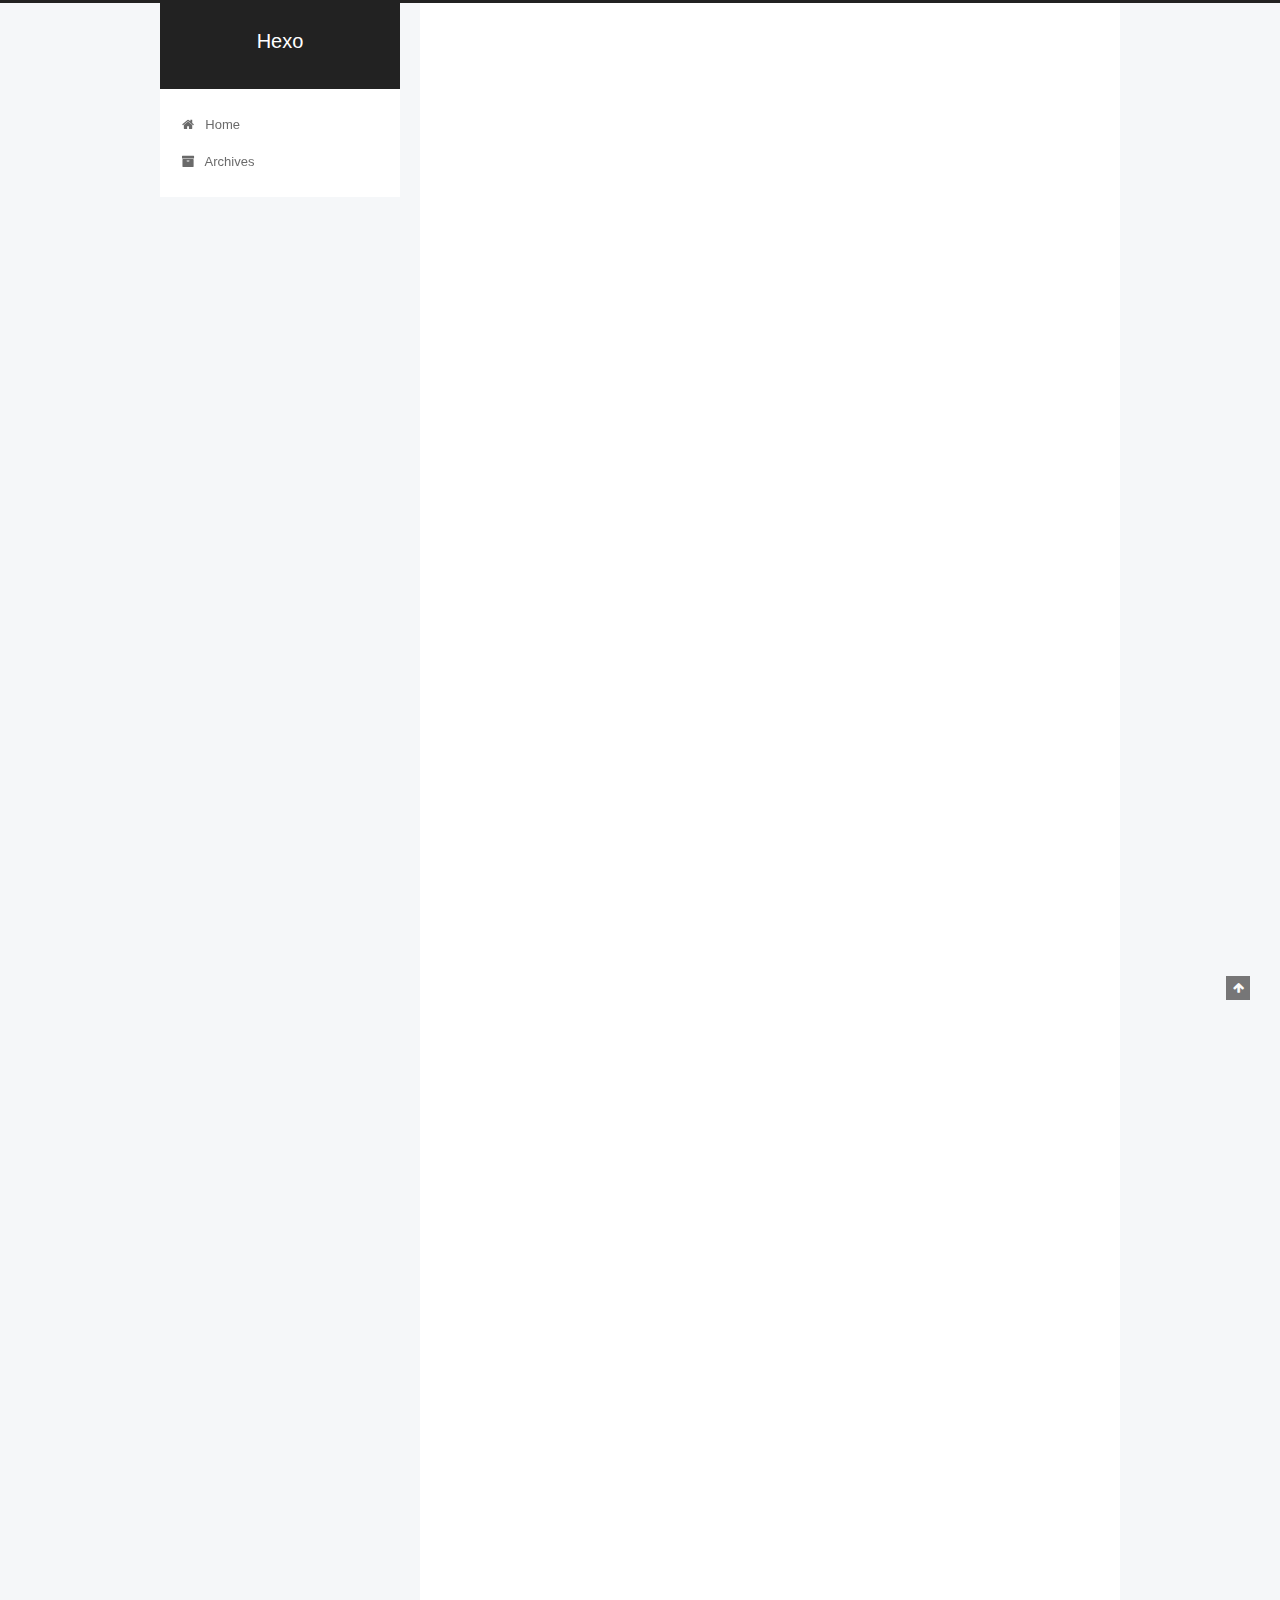
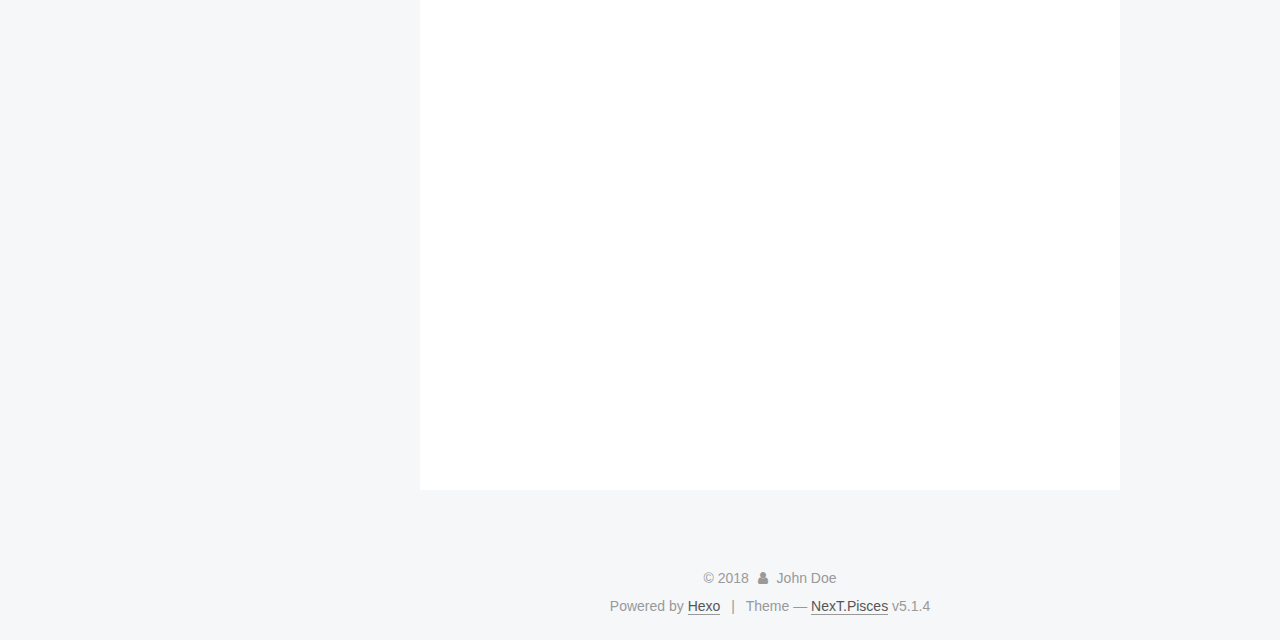
==== index.html @ fac85bd6 "Site updated: 2018-12-14 11:25:51" ====
<!DOCTYPE html>



  


<html class="theme-next pisces use-motion" lang="">
<head><meta name="generator" content="Hexo 3.8.0">
  <meta charset="UTF-8">
<meta http-equiv="X-UA-Compatible" content="IE=edge">
<meta name="viewport" content="width=device-width, initial-scale=1, maximum-scale=1">
<meta name="theme-color" content="#222">









<meta http-equiv="Cache-Control" content="no-transform">
<meta http-equiv="Cache-Control" content="no-siteapp">
















  
  
  <link href="/lib/fancybox/source/jquery.fancybox.css?v=2.1.5" rel="stylesheet" type="text/css">







<link href="/lib/font-awesome/css/font-awesome.min.css?v=4.6.2" rel="stylesheet" type="text/css">

<link href="/css/main.css?v=5.1.4" rel="stylesheet" type="text/css">


  <link rel="apple-touch-icon" sizes="180x180" href="/images/apple-touch-icon-next.png?v=5.1.4">


  <link rel="icon" type="image/png" sizes="32x32" href="/images/favicon-32x32-next.png?v=5.1.4">


  <link rel="icon" type="image/png" sizes="16x16" href="/images/favicon-16x16-next.png?v=5.1.4">


  <link rel="mask-icon" href="/images/logo.svg?v=5.1.4" color="#222">





  <meta name="keywords" content="Hexo, NexT">










<meta property="og:type" content="website">
<meta property="og:title" content="Hexo">
<meta property="og:url" content="http://yoursite.com/index.html">
<meta property="og:site_name" content="Hexo">
<meta property="og:locale" content="default">
<meta name="twitter:card" content="summary">
<meta name="twitter:title" content="Hexo">



<script type="text/javascript" id="hexo.configurations">
  var NexT = window.NexT || {};
  var CONFIG = {
    root: '/',
    scheme: 'Pisces',
    version: '5.1.4',
    sidebar: {"position":"left","display":"post","offset":12,"b2t":false,"scrollpercent":false,"onmobile":false},
    fancybox: true,
    tabs: true,
    motion: {"enable":true,"async":false,"transition":{"post_block":"fadeIn","post_header":"slideDownIn","post_body":"slideDownIn","coll_header":"slideLeftIn","sidebar":"slideUpIn"}},
    duoshuo: {
      userId: '0',
      author: 'Author'
    },
    algolia: {
      applicationID: '',
      apiKey: '',
      indexName: '',
      hits: {"per_page":10},
      labels: {"input_placeholder":"Search for Posts","hits_empty":"We didn't find any results for the search: ${query}","hits_stats":"${hits} results found in ${time} ms"}
    }
  };
</script>



  <link rel="canonical" href="http://yoursite.com/">





  <title>Hexo</title>
  








</head>

<body itemscope="" itemtype="http://schema.org/WebPage" lang="default">

  
  
    
  

  <div class="container sidebar-position-left 
  page-home">
    <div class="headband"></div>

    <header id="header" class="header" itemscope="" itemtype="http://schema.org/WPHeader">
      <div class="header-inner"><div class="site-brand-wrapper">
  <div class="site-meta ">
    

    <div class="custom-logo-site-title">
      <a href="/" class="brand" rel="start">
        <span class="logo-line-before"><i></i></span>
        <span class="site-title">Hexo</span>
        <span class="logo-line-after"><i></i></span>
      </a>
    </div>
      
        <p class="site-subtitle"></p>
      
  </div>

  <div class="site-nav-toggle">
    <button>
      <span class="btn-bar"></span>
      <span class="btn-bar"></span>
      <span class="btn-bar"></span>
    </button>
  </div>
</div>

<nav class="site-nav">
  

  
    <ul id="menu" class="menu">
      
        
        <li class="menu-item menu-item-home">
          <a href="/" rel="section">
            
              <i class="menu-item-icon fa fa-fw fa-home"></i> <br>
            
            Home
          </a>
        </li>
      
        
        <li class="menu-item menu-item-archives">
          <a href="/archives/" rel="section">
            
              <i class="menu-item-icon fa fa-fw fa-archive"></i> <br>
            
            Archives
          </a>
        </li>
      

      
    </ul>
  

  
</nav>



 </div>
    </header>

    <main id="main" class="main">
      <div class="main-inner">
        <div class="content-wrap">
          <div id="content" class="content">
            
  <section id="posts" class="posts-expand">
    
      

  

  
  
  

  <article class="post post-type-normal" itemscope="" itemtype="http://schema.org/Article">
  
  
  
  <div class="post-block">
    <link itemprop="mainEntityOfPage" href="http://yoursite.com/2018/12/14/热部署的实现/">

    <span hidden itemprop="author" itemscope="" itemtype="http://schema.org/Person">
      <meta itemprop="name" content="John Doe">
      <meta itemprop="description" content="">
      <meta itemprop="image" content="/images/avatar.gif">
    </span>

    <span hidden itemprop="publisher" itemscope="" itemtype="http://schema.org/Organization">
      <meta itemprop="name" content="Hexo">
    </span>

    
      <header class="post-header">

        
        
          <h1 class="post-title" itemprop="name headline">
                
                <a class="post-title-link" href="/2018/12/14/热部署的实现/" itemprop="url">热部署的实现</a></h1>
        

        <div class="post-meta">
          <span class="post-time">
            
              <span class="post-meta-item-icon">
                <i class="fa fa-calendar-o"></i>
              </span>
              
                <span class="post-meta-item-text">Posted on</span>
              
              <time title="Post created" itemprop="dateCreated datePublished" datetime="2018-12-14T11:05:10+08:00">
                2018-12-14
              </time>
            

            

            
          </span>

          

          
            
          

          
          

          

          

          

        </div>
      </header>
    

    
    
    
    <div class="post-body" itemprop="articleBody">

      
      

      
        
          
            <p>   springboot 实现热部署的两种方式，亲测有效</p>
<p>##方法一：</p>
<p>###springloaded — 基于maven启动方式的实现</p>
<figure class="highlight bash"><table><tr><td class="gutter"><pre><span class="line">1</span><br><span class="line">2</span><br><span class="line">3</span><br><span class="line">4</span><br><span class="line">5</span><br><span class="line">6</span><br><span class="line">7</span><br><span class="line">8</span><br><span class="line">9</span><br><span class="line">10</span><br><span class="line">11</span><br><span class="line">12</span><br><span class="line">13</span><br><span class="line">14</span><br><span class="line">15</span><br><span class="line">16</span><br></pre></td><td class="code"><pre><span class="line">&lt;build&gt;</span><br><span class="line">   &lt;plugins&gt;</span><br><span class="line">      &lt;!-- 这是spring boot devtool plugin --&gt;</span><br><span class="line">      &lt;plugin&gt;</span><br><span class="line">         &lt;groupId&gt;org.springframework.boot&lt;/groupId&gt;</span><br><span class="line">         &lt;artifactId&gt;spring-boot-maven-plugin&lt;/artifactId&gt;</span><br><span class="line">     &#123;    &lt;dependencies&gt;</span><br><span class="line">            &lt;dependency&gt;</span><br><span class="line">               &lt;groupId&gt;org.springframework&lt;/groupId&gt;</span><br><span class="line">               &lt;artifactId&gt;springloaded&lt;/artifactId&gt;</span><br><span class="line">               &lt;version&gt;1.2.8.RELEASE&lt;/version&gt;</span><br><span class="line">            &lt;/dependency&gt;</span><br><span class="line">         &lt;/dependencies&gt;  &#125;--------括号内为添加的依赖</span><br><span class="line">      &lt;/plugin&gt;</span><br><span class="line">   &lt;/plugins&gt;</span><br><span class="line">&lt;/build&gt;</span><br></pre></td></tr></table></figure>
<pre><code class="bash">mvn spring-boot:run
</code></pre>

          
        
      
    </div>
    
    
    

    

    

    

    <footer class="post-footer">
      

      

      

      
      
        <div class="post-eof"></div>
      
    </footer>
  </div>
  
  
  
  </article>


    
      

  

  
  
  

  <article class="post post-type-normal" itemscope="" itemtype="http://schema.org/Article">
  
  
  
  <div class="post-block">
    <link itemprop="mainEntityOfPage" href="http://yoursite.com/2018/12/10/test-my-site/">

    <span hidden itemprop="author" itemscope="" itemtype="http://schema.org/Person">
      <meta itemprop="name" content="John Doe">
      <meta itemprop="description" content="">
      <meta itemprop="image" content="/images/avatar.gif">
    </span>

    <span hidden itemprop="publisher" itemscope="" itemtype="http://schema.org/Organization">
      <meta itemprop="name" content="Hexo">
    </span>

    
      <header class="post-header">

        
        
          <h1 class="post-title" itemprop="name headline">
                
                <a class="post-title-link" href="/2018/12/10/test-my-site/" itemprop="url">test_my_site</a></h1>
        

        <div class="post-meta">
          <span class="post-time">
            
              <span class="post-meta-item-icon">
                <i class="fa fa-calendar-o"></i>
              </span>
              
                <span class="post-meta-item-text">Posted on</span>
              
              <time title="Post created" itemprop="dateCreated datePublished" datetime="2018-12-10T17:17:04+08:00">
                2018-12-10
              </time>
            

            

            
          </span>

          

          
            
          

          
          

          

          

          

        </div>
      </header>
    

    
    
    
    <div class="post-body" itemprop="articleBody">

      
      

      
        
          
            
          
        
      
    </div>
    
    
    

    

    

    

    <footer class="post-footer">
      

      

      

      
      
        <div class="post-eof"></div>
      
    </footer>
  </div>
  
  
  
  </article>


    
      

  

  
  
  

  <article class="post post-type-normal" itemscope="" itemtype="http://schema.org/Article">
  
  
  
  <div class="post-block">
    <link itemprop="mainEntityOfPage" href="http://yoursite.com/2018/12/10/hello-world/">

    <span hidden itemprop="author" itemscope="" itemtype="http://schema.org/Person">
      <meta itemprop="name" content="John Doe">
      <meta itemprop="description" content="">
      <meta itemprop="image" content="/images/avatar.gif">
    </span>

    <span hidden itemprop="publisher" itemscope="" itemtype="http://schema.org/Organization">
      <meta itemprop="name" content="Hexo">
    </span>

    
      <header class="post-header">

        
        
          <h1 class="post-title" itemprop="name headline">
                
                <a class="post-title-link" href="/2018/12/10/hello-world/" itemprop="url">Hello World</a></h1>
        

        <div class="post-meta">
          <span class="post-time">
            
              <span class="post-meta-item-icon">
                <i class="fa fa-calendar-o"></i>
              </span>
              
                <span class="post-meta-item-text">Posted on</span>
              
              <time title="Post created" itemprop="dateCreated datePublished" datetime="2018-12-10T17:14:24+08:00">
                2018-12-10
              </time>
            

            

            
          </span>

          

          
            
          

          
          

          

          

          

        </div>
      </header>
    

    
    
    
    <div class="post-body" itemprop="articleBody">

      
      

      
        
          
            <p>Welcome to <a href="https://hexo.io/" target="_blank" rel="noopener">Hexo</a>! This is your very first post. Check <a href="https://hexo.io/docs/" target="_blank" rel="noopener">documentation</a> for more info. If you get any problems when using Hexo, you can find the answer in <a href="https://hexo.io/docs/troubleshooting.html" target="_blank" rel="noopener">troubleshooting</a> or you can ask me on <a href="https://github.com/hexojs/hexo/issues" target="_blank" rel="noopener">GitHub</a>.</p>
<h2 id="Quick-Start"><a href="#Quick-Start" class="headerlink" title="Quick Start"></a>Quick Start</h2><h3 id="Create-a-new-post"><a href="#Create-a-new-post" class="headerlink" title="Create a new post"></a>Create a new post</h3><figure class="highlight bash"><table><tr><td class="gutter"><pre><span class="line">1</span><br></pre></td><td class="code"><pre><span class="line">$ hexo new <span class="string">"My New Post"</span></span><br></pre></td></tr></table></figure>
<p>More info: <a href="https://hexo.io/docs/writing.html" target="_blank" rel="noopener">Writing</a></p>
<h3 id="Run-server"><a href="#Run-server" class="headerlink" title="Run server"></a>Run server</h3><figure class="highlight bash"><table><tr><td class="gutter"><pre><span class="line">1</span><br></pre></td><td class="code"><pre><span class="line">$ hexo server</span><br></pre></td></tr></table></figure>
<p>More info: <a href="https://hexo.io/docs/server.html" target="_blank" rel="noopener">Server</a></p>
<h3 id="Generate-static-files"><a href="#Generate-static-files" class="headerlink" title="Generate static files"></a>Generate static files</h3><figure class="highlight bash"><table><tr><td class="gutter"><pre><span class="line">1</span><br></pre></td><td class="code"><pre><span class="line">$ hexo generate</span><br></pre></td></tr></table></figure>
<p>More info: <a href="https://hexo.io/docs/generating.html" target="_blank" rel="noopener">Generating</a></p>
<h3 id="Deploy-to-remote-sites"><a href="#Deploy-to-remote-sites" class="headerlink" title="Deploy to remote sites"></a>Deploy to remote sites</h3><figure class="highlight bash"><table><tr><td class="gutter"><pre><span class="line">1</span><br></pre></td><td class="code"><pre><span class="line">$ hexo deploy</span><br></pre></td></tr></table></figure>
<p>More info: <a href="https://hexo.io/docs/deployment.html" target="_blank" rel="noopener">Deployment</a></p>

          
        
      
    </div>
    
    
    

    

    

    

    <footer class="post-footer">
      

      

      

      
      
        <div class="post-eof"></div>
      
    </footer>
  </div>
  
  
  
  </article>


    
  </section>

  


          </div>
          


          

        </div>
        
          
  
  <div class="sidebar-toggle">
    <div class="sidebar-toggle-line-wrap">
      <span class="sidebar-toggle-line sidebar-toggle-line-first"></span>
      <span class="sidebar-toggle-line sidebar-toggle-line-middle"></span>
      <span class="sidebar-toggle-line sidebar-toggle-line-last"></span>
    </div>
  </div>

  <aside id="sidebar" class="sidebar">
    
    <div class="sidebar-inner">

      

      

      <section class="site-overview-wrap sidebar-panel sidebar-panel-active">
        <div class="site-overview">
          <div class="site-author motion-element" itemprop="author" itemscope="" itemtype="http://schema.org/Person">
            
              <p class="site-author-name" itemprop="name">John Doe</p>
              <p class="site-description motion-element" itemprop="description"></p>
          </div>

          <nav class="site-state motion-element">

            
              <div class="site-state-item site-state-posts">
              
                <a href="/archives/">
              
                  <span class="site-state-item-count">3</span>
                  <span class="site-state-item-name">posts</span>
                </a>
              </div>
            

            

            

          </nav>

          

          

          
          

          
          

          

        </div>
      </section>

      

      

    </div>
  </aside>


        
      </div>
    </main>

    <footer id="footer" class="footer">
      <div class="footer-inner">
        <div class="copyright">&copy; <span itemprop="copyrightYear">2018</span>
  <span class="with-love">
    <i class="fa fa-user"></i>
  </span>
  <span class="author" itemprop="copyrightHolder">John Doe</span>

  
</div>


  <div class="powered-by">Powered by <a class="theme-link" target="_blank" href="https://hexo.io">Hexo</a></div>



  <span class="post-meta-divider">|</span>



  <div class="theme-info">Theme &mdash; <a class="theme-link" target="_blank" href="https://github.com/iissnan/hexo-theme-next">NexT.Pisces</a> v5.1.4</div>




        







        
      </div>
    </footer>

    
      <div class="back-to-top">
        <i class="fa fa-arrow-up"></i>
        
      </div>
    

    

  </div>

  

<script type="text/javascript">
  if (Object.prototype.toString.call(window.Promise) !== '[object Function]') {
    window.Promise = null;
  }
</script>









  












  
  
    <script type="text/javascript" src="/lib/jquery/index.js?v=2.1.3"></script>
  

  
  
    <script type="text/javascript" src="/lib/fastclick/lib/fastclick.min.js?v=1.0.6"></script>
  

  
  
    <script type="text/javascript" src="/lib/jquery_lazyload/jquery.lazyload.js?v=1.9.7"></script>
  

  
  
    <script type="text/javascript" src="/lib/velocity/velocity.min.js?v=1.2.1"></script>
  

  
  
    <script type="text/javascript" src="/lib/velocity/velocity.ui.min.js?v=1.2.1"></script>
  

  
  
    <script type="text/javascript" src="/lib/fancybox/source/jquery.fancybox.pack.js?v=2.1.5"></script>
  


  


  <script type="text/javascript" src="/js/src/utils.js?v=5.1.4"></script>

  <script type="text/javascript" src="/js/src/motion.js?v=5.1.4"></script>



  
  


  <script type="text/javascript" src="/js/src/affix.js?v=5.1.4"></script>

  <script type="text/javascript" src="/js/src/schemes/pisces.js?v=5.1.4"></script>



  

  


  <script type="text/javascript" src="/js/src/bootstrap.js?v=5.1.4"></script>



  


  




	





  





  












  





  

  

  

  
  

  

  

  

</body>
</html>
---- css/main.css ----
/* normalize.css v3.0.2 | MIT License | git.io/normalize */
html {
  font-family: sans-serif; /* 1 */
  -ms-text-size-adjust: 100%; /* 2 */
  -webkit-text-size-adjust: 100%; /* 2 */
}
body {
  margin: 0;
}
article,
aside,
details,
figcaption,
figure,
footer,
header,
hgroup,
main,
menu,
nav,
section,
summary {
  display: block;
}
audio,
canvas,
progress,
video {
  display: inline-block; /* 1 */
  vertical-align: baseline; /* 2 */
}
audio:not([controls]) {
  display: none;
  height: 0;
}
[hidden],
template {
  display: none;
}
a {
  background-color: transparent;
}
a:active,
a:hover {
  outline: 0;
}
abbr[title] {
  border-bottom: 1px dotted;
}
b,
strong {
  font-weight: bold;
}
dfn {
  font-style: italic;
}
h1 {
  font-size: 2em;
  margin: 0.67em 0;
}
mark {
  background: #ff0;
  color: #000;
}
small {
  font-size: 80%;
}
sub,
sup {
  font-size: 75%;
  line-height: 0;
  position: relative;
  vertical-align: baseline;
}
sup {
  top: -0.5em;
}
sub {
  bottom: -0.25em;
}
img {
  border: 0;
}
svg:not(:root) {
  overflow: hidden;
}
figure {
  margin: 1em 40px;
}
hr {
  -moz-box-sizing: content-box;
  box-sizing: content-box;
  height: 0;
}
pre {
  overflow: auto;
}
code,
kbd,
pre,
samp {
  font-family: monospace, monospace;
  font-size: 1em;
}
button,
input,
optgroup,
select,
textarea {
  color: inherit; /* 1 */
  font: inherit; /* 2 */
  margin: 0; /* 3 */
}
button {
  overflow: visible;
}
button,
select {
  text-transform: none;
}
button,
html input[type="button"],
input[type="reset"],
input[type="submit"] {
  -webkit-appearance: button; /* 2 */
  cursor: pointer; /* 3 */
}
button[disabled],
html input[disabled] {
  cursor: default;
}
button::-moz-focus-inner,
input::-moz-focus-inner {
  border: 0;
  padding: 0;
}
input {
  line-height: normal;
}
input[type="checkbox"],
input[type="radio"] {
  box-sizing: border-box; /* 1 */
  padding: 0; /* 2 */
}
input[type="number"]::-webkit-inner-spin-button,
input[type="number"]::-webkit-outer-spin-button {
  height: auto;
}
input[type="search"] {
  -webkit-appearance: textfield; /* 1 */
  -moz-box-sizing: content-box;
  -webkit-box-sizing: content-box; /* 2 */
  box-sizing: content-box;
}
input[type="search"]::-webkit-search-cancel-button,
input[type="search"]::-webkit-search-decoration {
  -webkit-appearance: none;
}
fieldset {
  border: 1px solid #c0c0c0;
  margin: 0 2px;
  padding: 0.35em 0.625em 0.75em;
}
legend {
  border: 0; /* 1 */
  padding: 0; /* 2 */
}
textarea {
  overflow: auto;
}
optgroup {
  font-weight: bold;
}
table {
  border-collapse: collapse;
  border-spacing: 0;
}
td,
th {
  padding: 0;
}
::selection {
  background: #262a30;
  color: #fff;
}
body {
  position: relative;
  font-family: 'Lato', "PingFang SC", "Microsoft YaHei", sans-serif;
  font-size: 14px;
  line-height: 2;
  color: #555;
  background: #f5f7f9;
}
@media (max-width: 767px) {
  body {
    padding-right: 0 !important;
  }
}
@media (min-width: 768px) and (max-width: 991px) {
  body {
    padding-right: 0 !important;
  }
}
@media (min-width: 1600px) {
  body {
    font-size: 16px;
  }
}
h1,
h2,
h3,
h4,
h5,
h6 {
  margin: 0;
  padding: 0;
  font-weight: bold;
  line-height: 1.5;
  font-family: 'Lato', "PingFang SC", "Microsoft YaHei", sans-serif;
}
h2,
h3,
h4,
h5,
h6 {
  margin: 20px 0 15px;
}
h1 {
  font-size: 22px;
}
@media (max-width: 767px) {
  h1 {
    font-size: 18px;
  }
}
h2 {
  font-size: 20px;
}
@media (max-width: 767px) {
  h2 {
    font-size: 16px;
  }
}
h3 {
  font-size: 18px;
}
@media (max-width: 767px) {
  h3 {
    font-size: 14px;
  }
}
h4 {
  font-size: 16px;
}
@media (max-width: 767px) {
  h4 {
    font-size: 12px;
  }
}
h5 {
  font-size: 14px;
}
@media (max-width: 767px) {
  h5 {
    font-size: 10px;
  }
}
h6 {
  font-size: 12px;
}
@media (max-width: 767px) {
  h6 {
    font-size: 8px;
  }
}
p {
  margin: 0 0 20px 0;
}
a {
  color: #555;
  text-decoration: none;
  outline: none;
  border-bottom: 1px solid #999;
  word-wrap: break-word;
}
a:hover {
  color: #222;
  border-bottom-color: #222;
}
blockquote {
  margin: 0;
  padding: 0;
}
img {
  display: block;
  margin: auto;
  max-width: 100%;
  height: auto;
}
hr {
  margin: 40px 0;
  height: 3px;
  border: none;
  background-color: #ddd;
  background-image: repeating-linear-gradient(-45deg, #fff, #fff 4px, transparent 4px, transparent 8px);
}
blockquote {
  padding: 0 15px;
  color: #666;
  border-left: 4px solid #ddd;
}
blockquote cite::before {
  content: "-";
  padding: 0 5px;
}
dt {
  font-weight: 700;
}
dd {
  margin: 0;
  padding: 0;
}
kbd {
  border: 1px solid #ccc;
  border-radius: 0.2em;
  box-shadow: 0.1em 0.1em 0.2em rgba(0,0,0,0.1);
  background-color: #f9f9f9;
  font-family: inherit;
  background-image: -webkit-linear-gradient(top, #eee, #fff, #eee);
  padding: 0.1em 0.3em;
  white-space: nowrap;
}
.text-left {
  text-align: left;
}
.text-center {
  text-align: center;
}
.text-right {
  text-align: right;
}
.text-justify {
  text-align: justify;
}
.text-nowrap {
  white-space: nowrap;
}
.text-lowercase {
  text-transform: lowercase;
}
.text-uppercase {
  text-transform: uppercase;
}
.text-capitalize {
  text-transform: capitalize;
}
.center-block {
  display: block;
  margin-left: auto;
  margin-right: auto;
}
.clearfix:before,
.clearfix:after {
  content: " ";
  display: table;
}
.clearfix:after {
  clear: both;
}
.pullquote {
  width: 45%;
}
.pullquote.left {
  float: left;
  margin-left: 5px;
  margin-right: 10px;
}
.pullquote.right {
  float: right;
  margin-left: 10px;
  margin-right: 5px;
}
.affix.affix.affix {
  position: fixed;
}
.translation {
  margin-top: -20px;
  font-size: 14px;
  color: #999;
}
.scrollbar-measure {
  width: 100px;
  height: 100px;
  overflow: scroll;
  position: absolute;
  top: -9999px;
}
.use-motion .motion-element {
  opacity: 0;
}
table {
  margin: 20px 0;
  width: 100%;
  border-collapse: collapse;
  border-spacing: 0;
  border: 1px solid #ddd;
  font-size: 14px;
  table-layout: fixed;
  word-wrap: break-all;
}
table>tbody>tr:nth-of-type(odd) {
  background-color: #f9f9f9;
}
table>tbody>tr:hover {
  background-color: #f5f5f5;
}
caption,
th,
td {
  padding: 8px;
  text-align: left;
  vertical-align: middle;
  font-weight: normal;
}
th,
td {
  border-bottom: 3px solid #ddd;
  border-right: 1px solid #eee;
}
th {
  padding-bottom: 10px;
  font-weight: 700;
}
td {
  border-bottom-width: 1px;
}
html,
body {
  height: 100%;
}
.container {
  position: relative;
  min-height: 100%;
}
.header-inner {
  margin: 0 auto;
  padding: 100px 0 70px;
  width: 700px;
}
@media (min-width: 1600px) {
  .container .header-inner {
    width: 900px;
  }
}
.main {
  padding-bottom: 150px;
}
.main-inner {
  margin: 0 auto;
  width: 700px;
}
@media (min-width: 1600px) {
  .container .main-inner {
    width: 900px;
  }
}
.footer {
  position: absolute;
  left: 0;
  bottom: 0;
  width: 100%;
  min-height: 50px;
}
.footer-inner {
  box-sizing: border-box;
  margin: 20px auto;
  width: 700px;
}
@media (min-width: 1600px) {
  .container .footer-inner {
    width: 900px;
  }
}
pre,
.highlight {
  overflow: auto;
  margin: 20px 0;
  padding: 0;
  font-size: 13px;
  color: #4d4d4c;
  background: #f7f7f7;
  line-height: 1.6;
}
pre,
code {
  font-family: consolas, Menlo, "PingFang SC", "Microsoft YaHei", monospace;
}
code {
  padding: 2px 4px;
  word-wrap: break-word;
  color: #555;
  background: #eee;
  border-radius: 3px;
  font-size: 13px;
}
pre {
  padding: 10px;
}
pre code {
  padding: 0;
  color: #4d4d4c;
  background: none;
  text-shadow: none;
}
.highlight {
  border-radius: 1px;
}
.highlight pre {
  border: none;
  margin: 0;
  padding: 10px 0;
}
.highlight table {
  margin: 0;
  width: auto;
  border: none;
}
.highlight td {
  border: none;
  padding: 0;
}
.highlight figcaption {
  font-size: 1em;
  color: #4d4d4c;
  line-height: 1em;
  margin-bottom: 1em;
}
.highlight figcaption:before,
.highlight figcaption:after {
  content: " ";
  display: table;
}
.highlight figcaption:after {
  clear: both;
}
.highlight figcaption a {
  float: right;
  color: #4d4d4c;
}
.highlight figcaption a:hover {
  border-bottom-color: #4d4d4c;
}
.highlight .gutter pre {
  padding-left: 10px;
  padding-right: 10px;
  color: #869194;
  text-align: right;
  background-color: #eff2f3;
}
.highlight .code pre {
  width: 100%;
  padding-left: 10px;
  padding-right: 10px;
  background-color: #f7f7f7;
}
.highlight .line {
  height: 20px;
}
.gutter {
  -webkit-user-select: none;
  -moz-user-select: none;
  -ms-user-select: none;
  user-select: none;
}
.gist table {
  width: auto;
}
.gist table td {
  border: none;
}
pre .deletion {
  background: #fdd;
}
pre .addition {
  background: #dfd;
}
pre .meta {
  color: #8959a8;
}
pre .comment {
  color: #8e908c;
}
pre .variable,
pre .attribute,
pre .tag,
pre .regexp,
pre .ruby .constant,
pre .xml .tag .title,
pre .xml .pi,
pre .xml .doctype,
pre .html .doctype,
pre .css .id,
pre .css .class,
pre .css .pseudo {
  color: #c82829;
}
pre .number,
pre .preprocessor,
pre .built_in,
pre .literal,
pre .params,
pre .constant,
pre .command {
  color: #f5871f;
}
pre .ruby .class .title,
pre .css .rules .attribute,
pre .string,
pre .value,
pre .inheritance,
pre .header,
pre .ruby .symbol,
pre .xml .cdata,
pre .special,
pre .number,
pre .formula {
  color: #718c00;
}
pre .title,
pre .css .hexcolor {
  color: #3e999f;
}
pre .function,
pre .python .decorator,
pre .python .title,
pre .ruby .function .title,
pre .ruby .title .keyword,
pre .perl .sub,
pre .javascript .title,
pre .coffeescript .title {
  color: #4271ae;
}
pre .keyword,
pre .javascript .function {
  color: #8959a8;
}
.full-image.full-image.full-image.full-image {
  border: none;
  max-width: 100%;
  width: auto;
  margin: 20px auto 25px;
}
@media (min-width: 992px) {
  .full-image.full-image.full-image.full-image {
    max-width: none;
    width: 118%;
    margin: 0 -9%;
  }
}
.blockquote-center,
.page-home .post-type-quote blockquote,
.page-post-detail .post-type-quote blockquote {
  position: relative;
  margin: 40px 0;
  padding: 0;
  border-left: none;
  text-align: center;
}
.blockquote-center::before,
.page-home .post-type-quote blockquote::before,
.page-post-detail .post-type-quote blockquote::before,
.blockquote-center::after,
.page-home .post-type-quote blockquote::after,
.page-post-detail .post-type-quote blockquote::after {
  position: absolute;
  content: ' ';
  display: block;
  width: 100%;
  height: 24px;
  opacity: 0.2;
  background-repeat: no-repeat;
  background-position: 0 -6px;
  background-size: 22px 22px;
}
.blockquote-center::before,
.page-home .post-type-quote blockquote::before,
.page-post-detail .post-type-quote blockquote::before {
  top: -20px;
  background-image: url("../images/quote-l.svg");
  border-top: 1px solid #ccc;
}
.blockquote-center::after,
.page-home .post-type-quote blockquote::after,
.page-post-detail .post-type-quote blockquote::after {
  bottom: -20px;
  background-image: url("../images/quote-r.svg");
  border-bottom: 1px solid #ccc;
  background-position: 100% 8px;
}
.blockquote-center p,
.page-home .post-type-quote blockquote p,
.page-post-detail .post-type-quote blockquote p,
.blockquote-center div,
.page-home .post-type-quote blockquote div,
.page-post-detail .post-type-quote blockquote div {
  text-align: center;
}
.post .post-body .group-picture img {
  box-sizing: border-box;
  padding: 0 3px;
  border: none;
}
.post .group-picture-row {
  overflow: hidden;
  margin-top: 6px;
}
.post .group-picture-row:first-child {
  margin-top: 0;
}
.post .group-picture-column {
  float: left;
}
.page-post-detail .post-body .group-picture-column {
  float: none;
  margin-top: 10px;
  width: auto !important;
}
.page-post-detail .post-body .group-picture-column img {
  margin: 0 auto;
}
.page-archive .group-picture-container {
  overflow: hidden;
}
.page-archive .group-picture-row {
  float: left;
}
.page-archive .group-picture-row:first-child {
  margin-top: 6px;
}
.page-archive .group-picture-column {
  max-width: 150px;
  max-height: 150px;
}
.post-body .note {
  position: relative;
  padding: 15px;
  margin-bottom: 20px;
  border: 1px solid #eee;
  border-left-width: 5px;
  border-radius: 3px;
}
.post-body .note h2,
.post-body .note h3,
.post-body .note h4,
.post-body .note h5,
.post-body .note h6 {
  margin-top: 0;
  margin-bottom: 0;
  border-bottom: initial;
  padding-top: 0 !important;
}
.post-body .note p:first-child,
.post-body .note ul:first-child,
.post-body .note ol:first-child,
.post-body .note table:first-child,
.post-body .note pre:first-child,
.post-body .note blockquote:first-child {
  margin-top: 0;
}
.post-body .note p:last-child,
.post-body .note ul:last-child,
.post-body .note ol:last-child,
.post-body .note table:last-child,
.post-body .note pre:last-child,
.post-body .note blockquote:last-child {
  margin-bottom: 0;
}
.post-body .note.default {
  border-left-color: #777;
}
.post-body .note.default h2,
.post-body .note.default h3,
.post-body .note.default h4,
.post-body .note.default h5,
.post-body .note.default h6 {
  color: #777;
}
.post-body .note.primary {
  border-left-color: #6f42c1;
}
.post-body .note.primary h2,
.post-body .note.primary h3,
.post-body .note.primary h4,
.post-body .note.primary h5,
.post-body .note.primary h6 {
  color: #6f42c1;
}
.post-body .note.info {
  border-left-color: #428bca;
}
.post-body .note.info h2,
.post-body .note.info h3,
.post-body .note.info h4,
.post-body .note.info h5,
.post-body .note.info h6 {
  color: #428bca;
}
.post-body .note.success {
  border-left-color: #5cb85c;
}
.post-body .note.success h2,
.post-body .note.success h3,
.post-body .note.success h4,
.post-body .note.success h5,
.post-body .note.success h6 {
  color: #5cb85c;
}
.post-body .note.warning {
  border-left-color: #f0ad4e;
}
.post-body .note.warning h2,
.post-body .note.warning h3,
.post-body .note.warning h4,
.post-body .note.warning h5,
.post-body .note.warning h6 {
  color: #f0ad4e;
}
.post-body .note.danger {
  border-left-color: #d9534f;
}
.post-body .note.danger h2,
.post-body .note.danger h3,
.post-body .note.danger h4,
.post-body .note.danger h5,
.post-body .note.danger h6 {
  color: #d9534f;
}
.post-body .label {
  display: inline;
  padding: 0 2px;
  white-space: nowrap;
}
.post-body .label.default {
  background-color: #f0f0f0;
}
.post-body .label.primary {
  background-color: #efe6f7;
}
.post-body .label.info {
  background-color: #e5f2f8;
}
.post-body .label.success {
  background-color: #e7f4e9;
}
.post-body .label.warning {
  background-color: #fcf6e1;
}
.post-body .label.danger {
  background-color: #fae8eb;
}
.post-body .tabs {
  position: relative;
  display: block;
  margin-bottom: 20px;
  padding-top: 10px;
}
.post-body .tabs ul.nav-tabs {
  margin: 0;
  padding: 0;
  display: flex;
  margin-bottom: -1px;
}
@media (max-width: 413px) {
  .post-body .tabs ul.nav-tabs {
    display: block;
    margin-bottom: 5px;
  }
}
.post-body .tabs ul.nav-tabs li.tab {
  list-style-type: none !important;
  margin: 0 0.25em 0 0;
  border-top: 3px solid transparent;
  border-left: 1px solid transparent;
  border-right: 1px solid transparent;
}
@media (max-width: 413px) {
  .post-body .tabs ul.nav-tabs li.tab {
    margin: initial;
    border-top: 1px solid transparent;
    border-left: 3px solid transparent;
    border-right: 1px solid transparent;
    border-bottom: 1px solid transparent;
  }
}
.post-body .tabs ul.nav-tabs li.tab a {
  outline: 0;
  border-bottom: initial;
  display: block;
  line-height: 1.8em;
  padding: 0.25em 0.75em;
  transition-duration: 0.2s;
  transition-timing-function: ease-out;
  transition-delay: 0s;
}
.post-body .tabs ul.nav-tabs li.tab a i {
  width: 1.285714285714286em;
}
.post-body .tabs ul.nav-tabs li.tab.active {
  border-top: 3px solid #fc6423;
  border-left: 1px solid #ddd;
  border-right: 1px solid #ddd;
  background-color: #fff;
}
@media (max-width: 413px) {
  .post-body .tabs ul.nav-tabs li.tab.active {
    border-top: 1px solid #ddd;
    border-left: 3px solid #fc6423;
    border-right: 1px solid #ddd;
    border-bottom: 1px solid #ddd;
  }
}
.post-body .tabs ul.nav-tabs li.tab.active a {
  cursor: default;
  color: #555;
}
.post-body .tabs .tab-content {
  background-color: #fff;
}
.post-body .tabs .tab-content .tab-pane {
  border: 1px solid #ddd;
  padding: 20px 20px 0 20px;
}
.post-body .tabs .tab-content .tab-pane:not(.active) {
  display: none !important;
}
.post-body .tabs .tab-content .tab-pane.active {
  display: block !important;
}
.btn {
  display: inline-block;
  padding: 0 20px;
  font-size: 14px;
  color: #555;
  background: #fff;
  border: 2px solid #555;
  text-decoration: none;
  border-radius: 2px;
  transition-property: background-color;
  transition-duration: 0.2s;
  transition-timing-function: ease-in-out;
  transition-delay: 0s;
  line-height: 2;
}
.btn:hover {
  border-color: #222;
  color: #fff;
  background: #222;
}
.btn +.btn {
  margin: 0 0 8px 8px;
}
.btn .fa-fw {
  width: 1.285714285714286em;
  text-align: left;
}
.btn-bar {
  display: block;
  width: 22px;
  height: 2px;
  background: #555;
  border-radius: 1px;
}
.btn-bar+.btn-bar {
  margin-top: 4px;
}
.pagination {
  margin: 120px 0 40px;
  text-align: center;
  border-top: 1px solid #eee;
}
.page-number-basic,
.pagination .prev,
.pagination .next,
.pagination .page-number,
.pagination .space {
  display: inline-block;
  position: relative;
  top: -1px;
  margin: 0 10px;
  padding: 0 11px;
}
@media (max-width: 767px) {
  .page-number-basic,
  .pagination .prev,
  .pagination .next,
  .pagination .page-number,
  .pagination .space {
    margin: 0 5px;
  }
}
.pagination .prev,
.pagination .next,
.pagination .page-number {
  border-bottom: 0;
  border-top: 1px solid #eee;
  transition-property: border-color;
  transition-duration: 0.2s;
  transition-timing-function: ease-in-out;
  transition-delay: 0s;
}
.pagination .prev:hover,
.pagination .next:hover,
.pagination .page-number:hover {
  border-top-color: #222;
}
.pagination .space {
  padding: 0;
  margin: 0;
}
.pagination .prev {
  margin-left: 0;
}
.pagination .next {
  margin-right: 0;
}
.pagination .page-number.current {
  color: #fff;
  background: #ccc;
  border-top-color: #ccc;
}
@media (max-width: 767px) {
  .pagination {
    border-top: none;
  }
  .pagination .prev,
  .pagination .next,
  .pagination .page-number {
    margin-bottom: 10px;
    border-top: 0;
    border-bottom: 1px solid #eee;
    padding: 0 10px;
  }
  .pagination .prev:hover,
  .pagination .next:hover,
  .pagination .page-number:hover {
    border-bottom-color: #222;
  }
}
.comments {
  margin: 60px 20px 0;
}
.tag-cloud {
  text-align: center;
}
.tag-cloud a {
  display: inline-block;
  margin: 10px;
}
.back-to-top {
  box-sizing: border-box;
  position: fixed;
  bottom: -100px;
  right: 30px;
  z-index: 1050;
  padding: 0 6px;
  width: 24px;
  background: #222;
  font-size: 12px;
  opacity: 0.6;
  color: #fff;
  cursor: pointer;
  text-align: center;
  -webkit-transform: translateZ(0);
  transition-property: bottom;
  transition-duration: 0.2s;
  transition-timing-function: ease-in-out;
  transition-delay: 0s;
}
@media (min-width: 768px) and (max-width: 991px) {
  .back-to-top {
    display: none !important;
  }
}
@media (max-width: 767px) {
  .back-to-top {
    display: none !important;
  }
}
.back-to-top.back-to-top-on {
  bottom: 30px;
}
.header {
  background: transparent;
}
.header-inner {
  position: relative;
}
.headband {
  height: 3px;
  background: #222;
}
.site-meta {
  margin: 0;
  text-align: center;
}
@media (max-width: 767px) {
  .site-meta {
    text-align: center;
  }
}
.brand {
  position: relative;
  display: inline-block;
  padding: 0 40px;
  color: #fff;
  background: #222;
  border-bottom: none;
}
.brand:hover {
  color: #fff;
}
.logo {
  display: inline-block;
  margin-right: 5px;
  line-height: 36px;
  vertical-align: top;
}
.site-title {
  display: inline-block;
  vertical-align: top;
  line-height: 36px;
  font-size: 20px;
  font-weight: normal;
  font-family: 'Lato', "PingFang SC", "Microsoft YaHei", sans-serif;
}
.site-subtitle {
  margin-top: 10px;
  font-size: 13px;
  color: #ddd;
}
.use-motion .brand {
  opacity: 0;
}
.use-motion .logo,
.use-motion .site-title,
.use-motion .site-subtitle {
  opacity: 0;
  position: relative;
  top: -10px;
}
.site-nav-toggle {
  display: none;
  position: absolute;
  top: 10px;
  left: 10px;
}
@media (max-width: 767px) {
  .site-nav-toggle {
    display: block;
  }
}
.site-nav-toggle button {
  margin-top: 2px;
  padding: 9px 10px;
  background: transparent;
  border: none;
}
@media (max-width: 767px) {
  .site-nav {
    display: none;
    margin: 0 -10px;
    padding: 0 10px;
    clear: both;
    border-top: 1px solid #ddd;
  }
}
@media (min-width: 768px) and (max-width: 991px) {
  .site-nav {
    display: block !important;
  }
}
@media (min-width: 992px) {
  .site-nav {
    display: block !important;
  }
}
.menu {
  margin-top: 20px;
  padding-left: 0;
  text-align: center;
}
.menu .menu-item {
  display: inline-block;
  margin: 0 10px;
  list-style: none;
}
@media screen and (max-width: 767px) {
  .menu .menu-item {
    margin-top: 10px;
  }
}
.menu .menu-item a {
  display: block;
  font-size: 13px;
  line-height: inherit;
  border-bottom: 1px solid transparent;
  transition-property: border-color;
  transition-duration: 0.2s;
  transition-timing-function: ease-in-out;
  transition-delay: 0s;
}
.menu .menu-item a:hover,
.menu-item-active a {
  border-bottom-color: #222;
}
.menu .menu-item .fa {
  margin-right: 5px;
}
.use-motion .menu-item {
  opacity: 0;
}
.post-body {
  font-family: 'Lato', "PingFang SC", "Microsoft YaHei", sans-serif;
}
@media (max-width: 767px) {
  .post-body {
    word-break: break-word;
  }
}
.post-body .fancybox img {
  display: block !important;
  margin: 0 auto;
  cursor: pointer;
  cursor: zoom-in;
  cursor: -webkit-zoom-in;
}
.post-body .image-caption,
.post-body .figure .caption {
  margin: -20px auto 15px;
  text-align: center;
  font-size: 14px;
  color: #999;
  font-weight: bold;
  line-height: 1;
}
.post-sticky-flag {
  display: inline-block;
  font-size: 16px;
  -ms-transform: rotate(30deg);
  -webkit-transform: rotate(30deg);
  -moz-transform: rotate(30deg);
  -ms-transform: rotate(30deg);
  -o-transform: rotate(30deg);
  transform: rotate(30deg);
}
.use-motion .post-block,
.use-motion .pagination,
.use-motion .comments {
  opacity: 0;
}
.use-motion .post-header {
  opacity: 0;
}
.use-motion .post-body {
  opacity: 0;
}
.use-motion .collection-title {
  opacity: 0;
}
.posts-expand {
  padding-top: 40px;
}
@media (max-width: 767px) {
  .posts-expand {
    margin: 0 20px;
  }
  .post-body pre .gutter pre {
    padding-right: 10px;
  }
  .post-body .highlight {
    margin-left: 0px;
    margin-right: 0px;
    padding: 0;
  }
  .post-body .highlight .gutter pre {
    padding-right: 10px;
  }
}
@media (min-width: 992px) {
  .posts-expand .post-body {
    text-align: justify;
  }
}
.posts-expand .post-body h2,
.posts-expand .post-body h3,
.posts-expand .post-body h4,
.posts-expand .post-body h5,
.posts-expand .post-body h6 {
  padding-top: 10px;
}
.posts-expand .post-body h2 .header-anchor,
.posts-expand .post-body h3 .header-anchor,
.posts-expand .post-body h4 .header-anchor,
.posts-expand .post-body h5 .header-anchor,
.posts-expand .post-body h6 .header-anchor {
  float: right;
  margin-left: 10px;
  color: #ccc;
  border-bottom-style: none;
  visibility: hidden;
}
.posts-expand .post-body h2 .header-anchor:hover,
.posts-expand .post-body h3 .header-anchor:hover,
.posts-expand .post-body h4 .header-anchor:hover,
.posts-expand .post-body h5 .header-anchor:hover,
.posts-expand .post-body h6 .header-anchor:hover {
  color: inherit;
}
.posts-expand .post-body h2:hover .header-anchor,
.posts-expand .post-body h3:hover .header-anchor,
.posts-expand .post-body h4:hover .header-anchor,
.posts-expand .post-body h5:hover .header-anchor,
.posts-expand .post-body h6:hover .header-anchor {
  visibility: visible;
}
.posts-expand .post-body ul li {
  list-style: circle;
}
.posts-expand .post-body img {
  box-sizing: border-box;
  margin: auto;
  padding: 3px;
  border: 1px solid #ddd;
}
.posts-expand .post-body .fancybox img {
  margin: 0 auto 25px;
}
@media (max-width: 767px) {
  .posts-collapse {
    margin: 0 20px;
  }
  .posts-collapse .post-title,
  .posts-collapse .post-meta {
    display: block;
    width: auto;
    text-align: left;
  }
}
.posts-collapse {
  position: relative;
  z-index: 1010;
  margin-left: 55px;
}
.posts-collapse::after {
  content: " ";
  position: absolute;
  top: 20px;
  left: 0;
  margin-left: -2px;
  width: 4px;
  height: 100%;
  background: #f5f5f5;
  z-index: -1;
}
@media (max-width: 767px) {
  .posts-collapse {
    margin: 0 20px;
  }
}
.posts-collapse .collection-title {
  position: relative;
  margin: 60px 0;
}
.posts-collapse .collection-title h1,
.posts-collapse .collection-title h2 {
  margin-left: 20px;
}
.posts-collapse .collection-title small {
  color: #bbb;
  margin-left: 5px;
}
.posts-collapse .collection-title::before {
  content: " ";
  position: absolute;
  left: 0;
  top: 50%;
  margin-left: -4px;
  margin-top: -4px;
  width: 8px;
  height: 8px;
  background: #bbb;
  border-radius: 50%;
}
.posts-collapse .post {
  margin: 30px 0;
}
.posts-collapse .post-header {
  position: relative;
  transition-duration: 0.2s;
  transition-timing-function: ease-in-out;
  transition-delay: 0s;
  transition-property: border;
  border-bottom: 1px dashed #ccc;
}
.posts-collapse .post-header::before {
  content: " ";
  position: absolute;
  left: 0;
  top: 12px;
  width: 6px;
  height: 6px;
  margin-left: -4px;
  background: #bbb;
  border-radius: 50%;
  border: 1px solid #fff;
  transition-duration: 0.2s;
  transition-timing-function: ease-in-out;
  transition-delay: 0s;
  transition-property: background;
}
.posts-collapse .post-header:hover {
  border-bottom-color: #666;
}
.posts-collapse .post-header:hover::before {
  background: #222;
}
.posts-collapse .post-meta {
  position: absolute;
  font-size: 12px;
  left: 20px;
  top: 5px;
}
.posts-collapse .post-comments-count {
  display: none;
}
.posts-collapse .post-title {
  margin-left: 60px;
  font-size: 16px;
  font-weight: normal;
  line-height: inherit;
}
.posts-collapse .post-title::after {
  margin-left: 3px;
  opacity: 0.6;
}
.posts-collapse .post-title a {
  color: #666;
  border-bottom: none;
}
.page-home .post-type-quote .post-header,
.page-post-detail .post-type-quote .post-header,
.page-home .post-type-quote .post-tags,
.page-post-detail .post-type-quote .post-tags {
  display: none;
}
.posts-expand .post-title {
  text-align: center;
  word-break: break-word;
  font-weight: 400;
}
.posts-expand .post-title-link {
  display: inline-block;
  position: relative;
  color: #555;
  border-bottom: none;
  line-height: 1.2;
  vertical-align: top;
}
.posts-expand .post-title-link::before {
  content: "";
  position: absolute;
  width: 100%;
  height: 2px;
  bottom: 0;
  left: 0;
  background-color: #000;
  visibility: hidden;
  -webkit-transform: scaleX(0);
  -moz-transform: scaleX(0);
  -ms-transform: scaleX(0);
  -o-transform: scaleX(0);
  transform: scaleX(0);
  transition-duration: 0.2s;
  transition-timing-function: ease-in-out;
  transition-delay: 0s;
}
.posts-expand .post-title-link:hover::before {
  visibility: visible;
  -webkit-transform: scaleX(1);
  -moz-transform: scaleX(1);
  -ms-transform: scaleX(1);
  -o-transform: scaleX(1);
  transform: scaleX(1);
}
.posts-expand .post-title-link .fa {
  font-size: 16px;
}
.posts-expand .post-meta {
  margin: 3px 0 60px 0;
  color: #999;
  font-family: 'Lato', "PingFang SC", "Microsoft YaHei", sans-serif;
  font-size: 12px;
  text-align: center;
}
.posts-expand .post-meta .post-category-list {
  display: inline-block;
  margin: 0;
  padding: 3px;
}
.posts-expand .post-meta .post-category-list-link {
  color: #999;
}
.posts-expand .post-meta .post-description {
  font-size: 14px;
  margin-top: 2px;
}
.post-meta-divider {
  margin: 0 0.5em;
}
.post-meta-item-icon {
  margin-right: 3px;
}
@media (min-width: 768px) and (max-width: 991px) {
  .post-meta-item-icon {
    display: inline-block;
  }
}
@media (max-width: 767px) {
  .post-meta-item-icon {
    display: inline-block;
  }
}
@media (min-width: 768px) and (max-width: 991px) {
  .post-meta-item-text {
    display: none;
  }
}
@media (max-width: 767px) {
  .post-meta-item-text {
    display: none;
  }
}
@media (max-width: 767px) {
  .posts-expand .post-comments-count {
    display: none;
  }
}
.post-button {
  margin-top: 40px;
}
.posts-expand .post-tags {
  margin-top: 40px;
  text-align: center;
}
.posts-expand .post-tags a {
  display: inline-block;
  margin-right: 10px;
  font-size: 13px;
}
.post-nav {
  display: table;
  margin-top: 15px;
  width: 100%;
  border-top: 1px solid #eee;
}
.post-nav-divider {
  display: table-cell;
  width: 10%;
}
.post-nav-item {
  display: table-cell;
  padding: 10px 0 0 0;
  width: 45%;
  vertical-align: top;
}
.post-nav-item a {
  position: relative;
  display: block;
  line-height: 25px;
  font-size: 14px;
  color: #555;
  border-bottom: none;
}
.post-nav-item a:hover {
  color: #222;
  border-bottom: none;
}
.post-nav-item a:active {
  top: 2px;
}
.post-nav-item .fa {
  position: absolute;
  top: 8px;
  left: 0;
  font-size: 12px;
}
.post-nav-next a {
  padding-left: 15px;
}
.post-nav-prev {
  text-align: right;
}
.post-nav-prev a {
  padding-right: 15px;
}
.post-nav-prev .fa {
  right: 0;
  left: auto;
}
.posts-expand .post-eof {
  display: block;
  margin: 80px auto 60px;
  width: 8%;
  height: 1px;
  background: #ccc;
  text-align: center;
}
.post:last-child .post-eof.post-eof.post-eof {
  display: none;
}
.post-gallery {
  display: table;
  table-layout: fixed;
  width: 100%;
  border-collapse: separate;
}
.post-gallery-row {
  display: table-row;
}
.post-gallery .post-gallery-img {
  display: table-cell;
  text-align: center;
  vertical-align: middle;
  border: none;
}
.post-gallery .post-gallery-img img {
  max-width: 100%;
  max-height: 100%;
  border: none;
}
.fancybox-close,
.fancybox-close:hover {
  border: none;
}
.rtl.post-body p,
.rtl.post-body a,
.rtl.post-body h1,
.rtl.post-body h2,
.rtl.post-body h3,
.rtl.post-body h4,
.rtl.post-body h5,
.rtl.post-body h6,
.rtl.post-body li,
.rtl.post-body ul,
.rtl.post-body ol {
  direction: rtl;
  font-family: UKIJ Ekran;
}
.rtl.post-title {
  font-family: UKIJ Ekran;
}
.sidebar {
  position: fixed;
  right: 0;
  top: 0;
  bottom: 0;
  width: 0;
  z-index: 1040;
  box-shadow: inset 0 2px 6px #000;
  background: #222;
  -webkit-transform: translateZ(0);
}
.sidebar a {
  color: #999;
  border-bottom-color: #555;
}
.sidebar a:hover {
  color: #eee;
}
@media (min-width: 768px) and (max-width: 991px) {
  .sidebar {
    display: none !important;
  }
}
@media (max-width: 767px) {
  .sidebar {
    display: none !important;
  }
}
.sidebar-inner {
  position: relative;
  padding: 20px 10px;
  color: #999;
  text-align: center;
}
.site-overview-wrap {
  overflow: hidden;
}
.site-overview {
  overflow-y: auto;
  overflow-x: hidden;
}
.sidebar-toggle {
  position: fixed;
  right: 30px;
  bottom: 45px;
  width: 14px;
  height: 14px;
  padding: 5px;
  background: #222;
  line-height: 0;
  z-index: 1050;
  cursor: pointer;
  -webkit-transform: translateZ(0);
}
@media (min-width: 768px) and (max-width: 991px) {
  .sidebar-toggle {
    display: none !important;
  }
}
@media (max-width: 767px) {
  .sidebar-toggle {
    display: none !important;
  }
}
.sidebar-toggle-line {
  position: relative;
  display: inline-block;
  vertical-align: top;
  height: 2px;
  width: 100%;
  background: #fff;
  margin-top: 3px;
}
.sidebar-toggle-line:first-child {
  margin-top: 0;
}
.site-author-image {
  display: block;
  margin: 0 auto;
  padding: 2px;
  max-width: 120px;
  height: auto;
  border: 1px solid #eee;
}
.site-author-name {
  margin: 0;
  text-align: center;
  color: #222;
  font-weight: 600;
}
.site-description {
  margin-top: 0;
  text-align: center;
  font-size: 13px;
  color: #999;
}
.site-state {
  overflow: hidden;
  line-height: 1.4;
  white-space: nowrap;
  text-align: center;
}
.site-state-item {
  display: inline-block;
  padding: 0 15px;
  border-left: 1px solid #eee;
}
.site-state-item:first-child {
  border-left: none;
}
.site-state-item a {
  border-bottom: none;
}
.site-state-item-count {
  display: block;
  text-align: center;
  color: inherit;
  font-weight: 600;
  font-size: 16px;
}
.site-state-item-name {
  font-size: 13px;
  color: #999;
}
.feed-link {
  margin-top: 20px;
}
.feed-link a {
  display: inline-block;
  padding: 0 15px;
  color: #fc6423;
  border: 1px solid #fc6423;
  border-radius: 4px;
}
.feed-link a i {
  color: #fc6423;
  font-size: 14px;
}
.feed-link a:hover {
  color: #fff;
  background: #fc6423;
}
.feed-link a:hover i {
  color: #fff;
}
.links-of-author {
  margin-top: 20px;
}
.links-of-author a {
  display: inline-block;
  vertical-align: middle;
  margin-right: 10px;
  margin-bottom: 10px;
  border-bottom-color: #555;
  font-size: 13px;
}
.links-of-author a:before {
  display: inline-block;
  vertical-align: middle;
  margin-right: 3px;
  content: " ";
  width: 4px;
  height: 4px;
  border-radius: 50%;
  background: #ffe96a;
}
.links-of-blogroll {
  font-size: 13px;
}
.links-of-blogroll-title {
  margin-top: 20px;
  font-size: 14px;
  font-weight: 600;
}
.links-of-blogroll-list {
  margin: 0;
  padding: 0;
  list-style: none;
}
.links-of-blogroll-item {
  padding: 2px 10px;
}
.links-of-blogroll-item a {
  max-width: 280px;
  box-sizing: border-box;
  display: inline-block;
  overflow: hidden;
  white-space: nowrap;
  text-overflow: ellipsis;
}
.sidebar-nav {
  margin: 0 0 20px;
  padding-left: 0;
}
.sidebar-nav li {
  display: inline-block;
  cursor: pointer;
  border-bottom: 1px solid transparent;
  font-size: 14px;
  color: #555;
}
.sidebar-nav li:hover {
  color: #fc6423;
}
.page-post-detail .sidebar-nav-toc {
  padding: 0 5px;
}
.page-post-detail .sidebar-nav-overview {
  margin-left: 10px;
}
.sidebar-nav .sidebar-nav-active {
  color: #fc6423;
  border-bottom-color: #fc6423;
}
.sidebar-nav .sidebar-nav-active:hover {
  color: #fc6423;
}
.sidebar-panel {
  display: none;
}
.sidebar-panel-active {
  display: block;
}
.post-toc-empty {
  font-size: 14px;
  color: #666;
}
.post-toc-wrap {
  overflow: hidden;
}
.post-toc {
  overflow: auto;
}
.post-toc ol {
  margin: 0;
  padding: 0 2px 5px 10px;
  text-align: left;
  list-style: none;
  font-size: 14px;
}
.post-toc ol > ol {
  padding-left: 0;
}
.post-toc ol a {
  transition-duration: 0.2s;
  transition-timing-function: ease-in-out;
  transition-delay: 0s;
  transition-property: all;
  color: #666;
  border-bottom-color: #ccc;
}
.post-toc ol a:hover {
  color: #000;
  border-bottom-color: #000;
}
.post-toc .nav-item {
  overflow: hidden;
  text-overflow: ellipsis;
  text-align: justify;
  white-space: nowrap;
  line-height: 1.8;
}
.post-toc .nav .nav-child {
  display: none;
}
.post-toc .nav .active > .nav-child {
  display: block;
}
.post-toc .nav .active-current > .nav-child {
  display: block;
}
.post-toc .nav .active-current > .nav-child > .nav-item {
  display: block;
}
.post-toc .nav .active > a {
  color: #fc6423;
  border-bottom-color: #fc6423;
}
.post-toc .nav .active-current > a {
  color: #fc6423;
}
.post-toc .nav .active-current > a:hover {
  color: #fc6423;
}
.footer {
  font-size: 14px;
  color: #999;
}
.footer img {
  border: none;
}
.footer-inner {
  text-align: center;
}
.with-love {
  display: inline-block;
  margin: 0 5px;
}
.powered-by,
.theme-info {
  display: inline-block;
}
.cc-license {
  margin-top: 10px;
  text-align: center;
}
.cc-license .cc-opacity {
  opacity: 0.7;
  border-bottom: none;
}
.cc-license .cc-opacity:hover {
  opacity: 0.9;
}
.cc-license img {
  display: inline-block;
}
.theme-next #ds-thread #ds-reset {
  color: #555;
}
.theme-next #ds-thread #ds-reset .ds-replybox {
  margin-bottom: 30px;
}
.theme-next #ds-thread #ds-reset .ds-replybox .ds-avatar,
.theme-next #ds-reset .ds-avatar img {
  box-shadow: none;
}
.theme-next #ds-thread #ds-reset .ds-textarea-wrapper {
  border-color: #c7d4e1;
  background: none;
  border-top-right-radius: 3px;
  border-top-left-radius: 3px;
}
.theme-next #ds-thread #ds-reset .ds-textarea-wrapper textarea {
  height: 60px;
}
.theme-next #ds-reset .ds-rounded-top {
  border-radius: 0;
}
.theme-next #ds-thread #ds-reset .ds-post-toolbar {
  box-sizing: border-box;
  border: 1px solid #c7d4e1;
  background: #f6f8fa;
}
.theme-next #ds-thread #ds-reset .ds-post-options {
  height: 40px;
  border: none;
  background: none;
}
.theme-next #ds-thread #ds-reset .ds-toolbar-buttons {
  top: 11px;
}
.theme-next #ds-thread #ds-reset .ds-sync {
  top: 5px;
}
.theme-next #ds-thread #ds-reset .ds-post-button {
  top: 4px;
  right: 5px;
  width: 90px;
  height: 30px;
  border: 1px solid #c5ced7;
  border-radius: 3px;
  background-image: linear-gradient(#fbfbfc, #f5f7f9);
  color: #60676d;
}
.theme-next #ds-thread #ds-reset .ds-post-button:hover {
  background-position: 0 -30px;
  color: #60676d;
}
.theme-next #ds-thread #ds-reset .ds-comments-info {
  padding: 10px 0;
}
.theme-next #ds-thread #ds-reset .ds-sort {
  display: none;
}
.theme-next #ds-thread #ds-reset li.ds-tab a.ds-current {
  border: none;
  background: #f6f8fa;
  color: #60676d;
}
.theme-next #ds-thread #ds-reset li.ds-tab a.ds-current:hover {
  background-color: #e9f0f7;
  color: #60676d;
}
.theme-next #ds-thread #ds-reset li.ds-tab a {
  border-radius: 2px;
  padding: 5px;
}
.theme-next #ds-thread #ds-reset .ds-login-buttons p {
  color: #999;
  line-height: 36px;
}
.theme-next #ds-thread #ds-reset .ds-login-buttons .ds-service-list li {
  height: 28px;
}
.theme-next #ds-thread #ds-reset .ds-service-list a {
  background: none;
  padding: 5px;
  border: 1px solid;
  border-radius: 3px;
  text-align: center;
}
.theme-next #ds-thread #ds-reset .ds-service-list a:hover {
  color: #fff;
  background: #666;
}
.theme-next #ds-thread #ds-reset .ds-service-list .ds-weibo {
  color: #fc9b00;
  border-color: #fc9b00;
}
.theme-next #ds-thread #ds-reset .ds-service-list .ds-weibo:hover {
  background: #fc9b00;
}
.theme-next #ds-thread #ds-reset .ds-service-list .ds-qq {
  color: #60a3ec;
  border-color: #60a3ec;
}
.theme-next #ds-thread #ds-reset .ds-service-list .ds-qq:hover {
  background: #60a3ec;
}
.theme-next #ds-thread #ds-reset .ds-service-list .ds-renren {
  color: #2e7ac4;
  border-color: #2e7ac4;
}
.theme-next #ds-thread #ds-reset .ds-service-list .ds-renren:hover {
  background: #2e7ac4;
}
.theme-next #ds-thread #ds-reset .ds-service-list .ds-douban {
  color: #37994c;
  border-color: #37994c;
}
.theme-next #ds-thread #ds-reset .ds-service-list .ds-douban:hover {
  background: #37994c;
}
.theme-next #ds-thread #ds-reset .ds-service-list .ds-kaixin {
  color: #fef20d;
  border-color: #fef20d;
}
.theme-next #ds-thread #ds-reset .ds-service-list .ds-kaixin:hover {
  background: #fef20d;
}
.theme-next #ds-thread #ds-reset .ds-service-list .ds-netease {
  color: #f00;
  border-color: #f00;
}
.theme-next #ds-thread #ds-reset .ds-service-list .ds-netease:hover {
  background: #f00;
}
.theme-next #ds-thread #ds-reset .ds-service-list .ds-sohu {
  color: #ffcb05;
  border-color: #ffcb05;
}
.theme-next #ds-thread #ds-reset .ds-service-list .ds-sohu:hover {
  background: #ffcb05;
}
.theme-next #ds-thread #ds-reset .ds-service-list .ds-baidu {
  color: #2831e0;
  border-color: #2831e0;
}
.theme-next #ds-thread #ds-reset .ds-service-list .ds-baidu:hover {
  background: #2831e0;
}
.theme-next #ds-thread #ds-reset .ds-service-list .ds-google {
  color: #166bec;
  border-color: #166bec;
}
.theme-next #ds-thread #ds-reset .ds-service-list .ds-google:hover {
  background: #166bec;
}
.theme-next #ds-thread #ds-reset .ds-service-list .ds-weixin {
  color: #00ce0d;
  border-color: #00ce0d;
}
.theme-next #ds-thread #ds-reset .ds-service-list .ds-weixin:hover {
  background: #00ce0d;
}
.theme-next #ds-thread #ds-reset .ds-service-list .ds-more-services {
  border: none;
}
.theme-next #ds-thread #ds-reset .ds-service-list .ds-more-services:hover {
  background: none;
}
.theme-next #ds-reset .duoshuo-ua-admin {
  display: inline-block;
  color: #f00;
}
.theme-next #ds-reset .duoshuo-ua-platform,
.theme-next #ds-reset .duoshuo-ua-browser {
  color: #ccc;
}
.theme-next #ds-reset .duoshuo-ua-platform .fa,
.theme-next #ds-reset .duoshuo-ua-browser .fa {
  display: inline-block;
  margin-right: 3px;
}
.theme-next #ds-reset .duoshuo-ua-separator {
  display: inline-block;
  margin-left: 5px;
}
.theme-next .this_ua {
  background-color: #ccc !important;
  border-radius: 4px;
  padding: 0 5px !important;
  margin: 1px 1px !important;
  border: 1px solid #bbb !important;
  color: #fff;
  display: inline-block !important;
}
.theme-next .this_ua.admin {
  background-color: #d9534f !important;
  border-color: #d9534f !important;
}
.theme-next .this_ua.platform.iOS,
.theme-next .this_ua.platform.Mac,
.theme-next .this_ua.platform.Windows {
  background-color: #39b3d7 !important;
  border-color: #46b8da !important;
}
.theme-next .this_ua.platform.Linux {
  background-color: #3a3a3a !important;
  border-color: #1f1f1f !important;
}
.theme-next .this_ua.platform.Android {
  background-color: #00c47d !important;
  border-color: #01b171 !important;
}
.theme-next .this_ua.browser.Mobile,
.theme-next .this_ua.browser.Chrome {
  background-color: #5cb85c !important;
  border-color: #4cae4c !important;
}
.theme-next .this_ua.browser.Firefox {
  background-color: #f0ad4e !important;
  border-color: #eea236 !important;
}
.theme-next .this_ua.browser.Maxthon,
.theme-next .this_ua.browser.IE {
  background-color: #428bca !important;
  border-color: #357ebd !important;
}
.theme-next .this_ua.browser.baidu,
.theme-next .this_ua.browser.UCBrowser,
.theme-next .this_ua.browser.Opera {
  background-color: #d9534f !important;
  border-color: #d43f3a !important;
}
.theme-next .this_ua.browser.Android,
.theme-next .this_ua.browser.QQBrowser {
  background-color: #78ace9 !important;
  border-color: #4cae4c !important;
}
.post-spread {
  margin-top: 20px;
  text-align: center;
}
.jiathis_style {
  display: inline-block;
}
.jiathis_style a {
  border: none;
}
.fa {
  font-family: FontAwesome !important;
}
.post-spread {
  margin-top: 20px;
  text-align: center;
}
.bdshare-slide-button-box a {
  border: none;
}
.bdsharebuttonbox {
  display: inline-block;
}
.bdsharebuttonbox a {
  border: none;
}
.local-search-pop-overlay {
  position: fixed;
  width: 100%;
  height: 100%;
  top: 0;
  left: 0;
  z-index: 2080;
  background-color: rgba(0,0,0,0.3);
}
.local-search-popup {
  display: none;
  position: fixed;
  top: 10%;
  left: 50%;
  margin-left: -350px;
  width: 700px;
  height: 80%;
  padding: 0;
  background: #fff;
  color: #333;
  z-index: 9999;
  border-radius: 5px;
}
@media (max-width: 767px) {
  .local-search-popup {
    padding: 0;
    top: 0;
    left: 0;
    margin: 0;
    width: 100%;
    height: 100%;
    border-radius: 0;
  }
}
.local-search-popup ul.search-result-list {
  padding: 0;
  margin: 0 5px;
}
.local-search-popup p.search-result {
  border-bottom: 1px dashed #ccc;
  padding: 5px 0;
}
.local-search-popup a.search-result-title {
  font-weight: bold;
  font-size: 16px;
}
.local-search-popup .search-keyword {
  border-bottom: 1px dashed #f00;
  font-weight: bold;
  color: #f00;
}
.local-search-popup .local-search-header {
  padding: 5px;
  height: 36px;
  background: #f5f5f5;
  border-top-left-radius: 5px;
  border-top-right-radius: 5px;
}
.local-search-popup #local-search-result {
  overflow: auto;
  position: relative;
  padding: 5px 25px;
  height: calc(100% - 55px);
}
.local-search-popup .local-search-input-wrapper {
  display: inline-block;
  width: calc(100% - 90px);
  height: 36px;
  line-height: 36px;
  padding: 0 5px;
}
.local-search-popup .local-search-input-wrapper input {
  padding: 8px 0;
  height: 20px;
  display: block;
  width: 100%;
  outline: none;
  border: none;
  background: transparent;
  vertical-align: middle;
}
.local-search-popup .search-icon,
.local-search-popup .popup-btn-close {
  display: inline-block;
  font-size: 18px;
  color: #999;
  height: 36px;
  width: 18px;
  padding-left: 10px;
  padding-right: 10px;
}
.local-search-popup .search-icon {
  float: left;
}
.local-search-popup .popup-btn-close {
  border-left: 1px solid #eee;
  float: right;
  cursor: pointer;
}
.local-search-popup #no-result {
  position: absolute;
  left: 50%;
  top: 50%;
  -webkit-transform: translate(-50%, -50%);
  -webkit-transform: translate(-50%, -50%);
  -moz-transform: translate(-50%, -50%);
  -ms-transform: translate(-50%, -50%);
  -o-transform: translate(-50%, -50%);
  transform: translate(-50%, -50%);
  color: #ccc;
}
@media (min-width: 768px) and (max-width: 991px) {
  .busuanzi-count {
    width: auto;
  }
}
@media (max-width: 767px) {
  .busuanzi-count {
    width: auto;
  }
}
.site-uv,
.site-pv,
.page-pv {
  display: inline-block;
}
.site-uv .busuanzi-value,
.site-pv .busuanzi-value,
.page-pv .busuanzi-value {
  margin: 0 5px;
}
.site-uv {
  margin-right: 10px;
}
.site-uv::after {
  content: "|";
  padding-left: 10px;
}
.page-archive .archive-page-counter {
  position: relative;
  top: 3px;
  left: 20px;
}
@media (max-width: 767px) {
  .page-archive .archive-page-counter {
    top: 5px;
  }
}
.page-archive .posts-collapse .archive-move-on {
  position: absolute;
  top: 11px;
  left: 0;
  margin-left: -6px;
  width: 10px;
  height: 10px;
  opacity: 0.5;
  background: #555;
  border: 1px solid #fff;
  border-radius: 50%;
}
.category-all-page .category-all-title {
  text-align: center;
}
.category-all-page .category-all {
  margin-top: 20px;
}
.category-all-page .category-list {
  margin: 0;
  padding: 0;
  list-style: none;
}
.category-all-page .category-list-item {
  margin: 5px 10px;
}
.category-all-page .category-list-count {
  color: #bbb;
}
.category-all-page .category-list-count:before {
  display: inline;
  content: " (";
}
.category-all-page .category-list-count:after {
  display: inline;
  content: ") ";
}
.category-all-page .category-list-child {
  padding-left: 10px;
}
#schedule ul#event-list {
  padding-left: 30px;
}
#schedule ul#event-list hr {
  margin: 20px 0 45px 0 !important;
  background: #222;
}
#schedule ul#event-list hr:after {
  display: inline-block;
  content: 'NOW';
  background: #222;
  color: #fff;
  font-weight: bold;
  text-align: right;
  padding: 0 5px;
}
#schedule ul#event-list li.event {
  margin: 20px 0px;
  background: #f9f9f9;
  padding-left: 10px;
  min-height: 40px;
}
#schedule ul#event-list li.event h2.event-summary {
  margin: 0;
  padding-bottom: 3px;
}
#schedule ul#event-list li.event h2.event-summary:before {
  display: inline-block;
  font-family: FontAwesome;
  font-size: 8px;
  content: '\f111';
  vertical-align: middle;
  margin-right: 25px;
  color: #bbb;
}
#schedule ul#event-list li.event span.event-relative-time {
  display: inline-block;
  font-size: 12px;
  font-weight: 400;
  padding-left: 12px;
  color: #bbb;
}
#schedule ul#event-list li.event span.event-details {
  display: block;
  color: #bbb;
  margin-left: 56px;
  padding-top: 3px;
  padding-bottom: 6px;
  text-indent: -24px;
  line-height: 18px;
}
#schedule ul#event-list li.event span.event-details:before {
  text-indent: 0;
  display: inline-block;
  width: 14px;
  font-family: FontAwesome;
  text-align: center;
  margin-right: 9px;
  color: #bbb;
}
#schedule ul#event-list li.event span.event-details.event-location:before {
  content: '\f041';
}
#schedule ul#event-list li.event span.event-details.event-duration:before {
  content: '\f017';
}
#schedule ul#event-list li.event-past {
  background: #fcfcfc;
}
#schedule ul#event-list li.event-past > * {
  opacity: 0.6;
}
#schedule ul#event-list li.event-past h2.event-summary {
  color: #bbb;
}
#schedule ul#event-list li.event-past h2.event-summary:before {
  color: #dfdfdf;
}
#schedule ul#event-list li.event-now {
  background: #222;
  color: #fff;
  padding: 15px 0 15px 10px;
}
#schedule ul#event-list li.event-now h2.event-summary:before {
  -webkit-transform: scale(1.2);
  -moz-transform: scale(1.2);
  -ms-transform: scale(1.2);
  -o-transform: scale(1.2);
  transform: scale(1.2);
  color: #fff;
  animation: dot-flash 1s alternate infinite ease-in-out;
}
#schedule ul#event-list li.event-now * {
  color: #fff !important;
}
@-moz-keyframes dot-flash {
  from {
    opacity: 1;
    -webkit-transform: scale(1.1);
    -moz-transform: scale(1.1);
    -ms-transform: scale(1.1);
    -o-transform: scale(1.1);
    transform: scale(1.1);
  }
  to {
    opacity: 0;
    -webkit-transform: scale(1);
    -moz-transform: scale(1);
    -ms-transform: scale(1);
    -o-transform: scale(1);
    transform: scale(1);
  }
}
@-webkit-keyframes dot-flash {
  from {
    opacity: 1;
    -webkit-transform: scale(1.1);
    -moz-transform: scale(1.1);
    -ms-transform: scale(1.1);
    -o-transform: scale(1.1);
    transform: scale(1.1);
  }
  to {
    opacity: 0;
    -webkit-transform: scale(1);
    -moz-transform: scale(1);
    -ms-transform: scale(1);
    -o-transform: scale(1);
    transform: scale(1);
  }
}
@-o-keyframes dot-flash {
  from {
    opacity: 1;
    -webkit-transform: scale(1.1);
    -moz-transform: scale(1.1);
    -ms-transform: scale(1.1);
    -o-transform: scale(1.1);
    transform: scale(1.1);
  }
  to {
    opacity: 0;
    -webkit-transform: scale(1);
    -moz-transform: scale(1);
    -ms-transform: scale(1);
    -o-transform: scale(1);
    transform: scale(1);
  }
}
@keyframes dot-flash {
  from {
    opacity: 1;
    -webkit-transform: scale(1.1);
    -moz-transform: scale(1.1);
    -ms-transform: scale(1.1);
    -o-transform: scale(1.1);
    transform: scale(1.1);
  }
  to {
    opacity: 0;
    -webkit-transform: scale(1);
    -moz-transform: scale(1);
    -ms-transform: scale(1);
    -o-transform: scale(1);
    transform: scale(1);
  }
}
.page-post-detail .sidebar-toggle-line {
  background: #fc6423;
}
.page-post-detail .comments {
  overflow: hidden;
}
.header {
  position: relative;
  margin: 0 auto;
  width: 960px;
}
@media (min-width: 768px) and (max-width: 991px) {
  .header {
    width: auto;
  }
}
@media (max-width: 767px) {
  .header {
    width: auto;
  }
}
.header-inner {
  position: absolute;
  top: 0;
  overflow: hidden;
  padding: 0;
  width: 240px;
  background: #fff;
  box-shadow: initial;
  border-radius: initial;
}
@media (min-width: 1600px) {
  .container .header-inner {
    width: 240px;
  }
}
@media (min-width: 768px) and (max-width: 991px) {
  .header-inner {
    position: relative;
    width: auto;
    border-radius: initial;
  }
}
@media (max-width: 767px) {
  .header-inner {
    position: relative;
    width: auto;
    border-radius: initial;
  }
}
.main:before,
.main:after {
  content: " ";
  display: table;
}
.main:after {
  clear: both;
}
@media (min-width: 768px) and (max-width: 991px) {
  .main {
    padding-bottom: 100px;
  }
}
@media (max-width: 767px) {
  .main {
    padding-bottom: 100px;
  }
}
.container .main-inner {
  width: 960px;
}
@media (min-width: 768px) and (max-width: 991px) {
  .container .main-inner {
    width: auto;
  }
}
@media (max-width: 767px) {
  .container .main-inner {
    width: auto;
  }
}
.content-wrap {
  float: right;
  box-sizing: border-box;
  padding: 40px;
  width: 700px;
  background: #fff;
  min-height: 700px;
  box-shadow: initial;
  border-radius: initial;
}
@media (min-width: 768px) and (max-width: 991px) {
  .content-wrap {
    width: 100%;
    padding: 20px;
    border-radius: initial;
  }
}
@media (max-width: 767px) {
  .content-wrap {
    width: 100%;
    padding: 20px;
    min-height: auto;
    border-radius: initial;
  }
}
.sidebar {
  position: static;
  float: left;
  margin-top: 300px;
  width: 240px;
  background: #f5f7f9;
  box-shadow: none;
}
@media (min-width: 768px) and (max-width: 991px) {
  .sidebar {
    display: none;
  }
}
@media (max-width: 767px) {
  .sidebar {
    display: none;
  }
}
.sidebar-toggle {
  display: none;
}
.footer-inner {
  width: 960px;
  padding-left: 260px;
}
@media (min-width: 768px) and (max-width: 991px) {
  .footer-inner {
    width: auto;
    padding-left: 0 !important;
    padding-right: 0 !important;
  }
}
@media (max-width: 767px) {
  .footer-inner {
    width: auto;
    padding-left: 0 !important;
    padding-right: 0 !important;
  }
}
.sidebar-position-right .header-inner {
  right: 0;
}
.sidebar-position-right .content-wrap {
  float: left;
}
.sidebar-position-right .sidebar {
  float: right;
}
.sidebar-position-right .footer-inner {
  padding-left: 0;
  padding-right: 260px;
}
.site-brand-wrapper {
  position: relative;
}
.site-meta {
  padding: 20px 0;
  color: #fff;
  background: #222;
}
@media (min-width: 768px) and (max-width: 991px) {
  .site-meta {
    box-shadow: 0 0 16px rgba(0,0,0,0.5);
  }
}
@media (max-width: 767px) {
  .site-meta {
    box-shadow: 0 0 16px rgba(0,0,0,0.5);
  }
}
.brand {
  padding: 0;
  background: none;
}
.brand:hover {
  color: #fff;
}
.site-subtitle {
  margin: 10px 10px 0;
  font-weight: initial;
}
.site-search form {
  display: none;
}
.site-nav {
  border-top: none;
}
@media (min-width: 768px) and (max-width: 991px) {
  .site-nav {
    display: none !important;
  }
}
@media (min-width: 768px) and (max-width: 991px) {
  .site-nav-on {
    display: block !important;
  }
}
.menu .menu-item {
  display: block;
  margin: 0;
}
.menu .menu-item a {
  position: relative;
  box-sizing: border-box;
  padding: 5px 20px;
  text-align: left;
  line-height: inherit;
  transition-property: background-color;
  transition-duration: 0.2s;
  transition-timing-function: ease-in-out;
  transition-delay: 0s;
}
.menu .menu-item a:hover,
.menu-item-active a {
  background: #f9f9f9;
  border-bottom-color: #fff;
}
.menu .menu-item br {
  display: none;
}
.menu-item-active a:after {
  content: " ";
  position: absolute;
  top: 50%;
  margin-top: -3px;
  right: 15px;
  width: 6px;
  height: 6px;
  border-radius: 50%;
  background-color: #bbb;
}
.btn-bar {
  background-color: #fff;
}
.site-nav-toggle {
  left: 20px;
  top: 50%;
  -webkit-transform: translateY(-50%);
  -webkit-transform: translateY(-50%);
  -moz-transform: translateY(-50%);
  -ms-transform: translateY(-50%);
  -o-transform: translateY(-50%);
  transform: translateY(-50%);
}
@media (min-width: 768px) and (max-width: 991px) {
  .site-nav-toggle {
    display: block;
  }
}
.use-motion .sidebar .motion-element {
  opacity: 1;
}
.sidebar {
  margin-left: -100%;
  right: auto;
  bottom: auto;
  -webkit-transform: none;
}
.sidebar-inner {
  box-sizing: border-box;
  width: 240px;
  color: #555;
  background: #fff;
  box-shadow: initial;
  border-radius: initial;
  opacity: 0;
}
.sidebar-inner.affix {
  position: fixed;
  top: 12px;
}
.sidebar-inner.affix-bottom {
  position: absolute;
}
.site-overview {
  text-align: left;
}
.site-author:before,
.site-author:after {
  content: " ";
  display: table;
}
.site-author:after {
  clear: both;
}
.sidebar a {
  color: #555;
}
.sidebar a:hover {
  color: #222;
}
.site-state-item {
  padding: 0 10px;
}
.links-of-author-item a:before {
  display: none;
}
.links-of-author-item a {
  border-bottom: none;
  text-decoration: underline;
}
.feed-link {
  border-top: 1px dotted #ccc;
  border-bottom: 1px dotted #ccc;
  text-align: center;
}
.feed-link a {
  display: block;
  color: #fc6423;
  border: none;
}
.feed-link a:hover {
  background: none;
  color: #e34603;
}
.feed-link a:hover i {
  color: #e34603;
}
.links-of-author {
  display: flex;
  flex-wrap: wrap;
  justify-content: center;
}
.links-of-author-item {
  margin: 5px 0 0;
  width: 50%;
}
.links-of-author-item a {
  max-width: 216px;
  box-sizing: border-box;
  display: inline-block;
  margin-right: 0;
  margin-bottom: 0;
  padding: 0 5px;
  overflow: hidden;
  white-space: nowrap;
  text-overflow: ellipsis;
}
.links-of-author-item a {
  display: block;
  text-decoration: none;
}
.links-of-author-item a:hover {
  border-radius: 4px;
  background: #eee;
}
.links-of-author-item .fa {
  margin-right: 2px;
  font-size: 16px;
}
.links-of-author-item .fa-globe {
  font-size: 15px;
}
.links-of-blogroll {
  text-align: center;
  margin-top: 20px;
  padding: 3px 0 0;
  border-top: 1px dotted #ccc;
}
.links-of-blogroll-title {
  margin-top: 0;
}
.links-of-blogroll-item {
  padding: 0;
}
.links-of-blogroll-inline:before,
.links-of-blogroll-inline:after {
  content: " ";
  display: table;
}
.links-of-blogroll-inline:after {
  clear: both;
}
.links-of-blogroll-inline .links-of-blogroll-item {
  margin: 5px 0 0;
  width: 50%;
  display: inline-block;
  width: unset;
}
.links-of-blogroll-inline .links-of-blogroll-item a {
  max-width: 216px;
  box-sizing: border-box;
  display: inline-block;
  margin-right: 0;
  margin-bottom: 0;
  padding: 0 5px;
  overflow: hidden;
  white-space: nowrap;
  text-overflow: ellipsis;
}
@media (max-width: 767px) {
  .post-body {
    text-align: justify;
  }
}
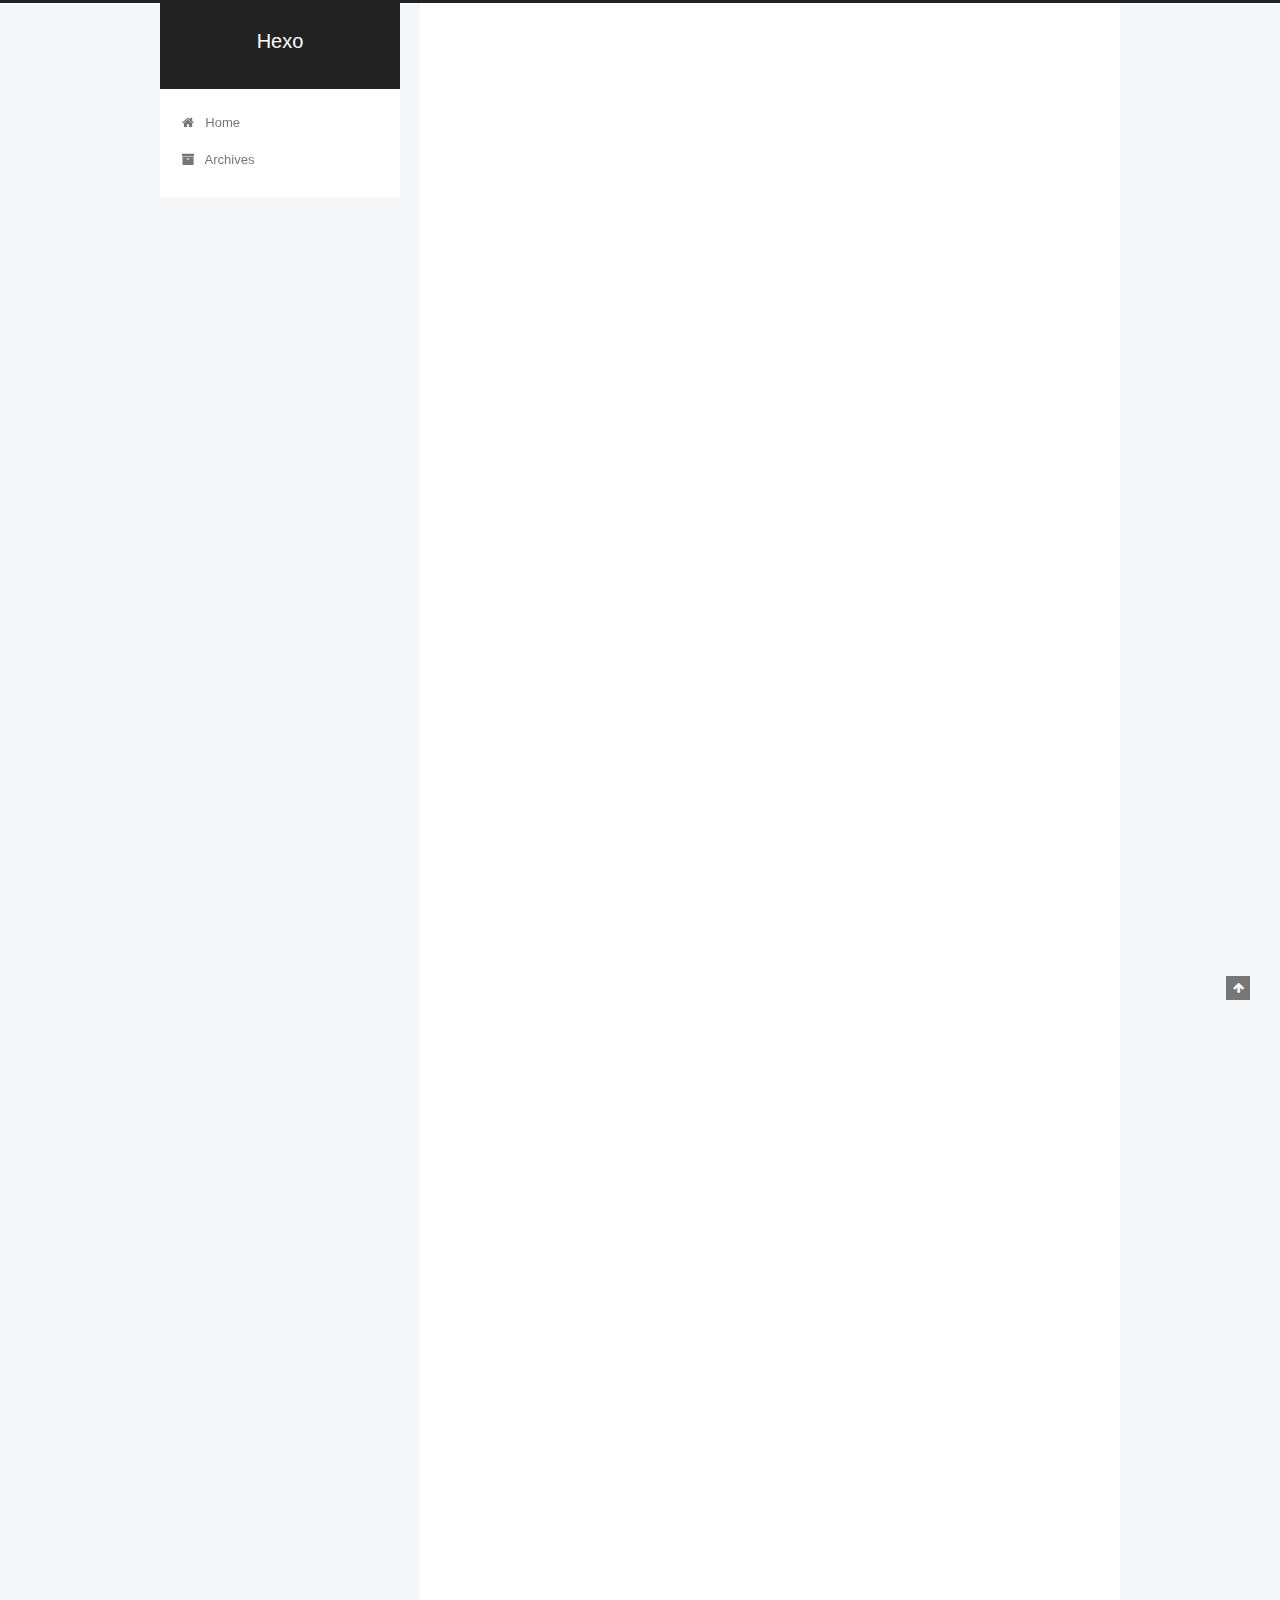
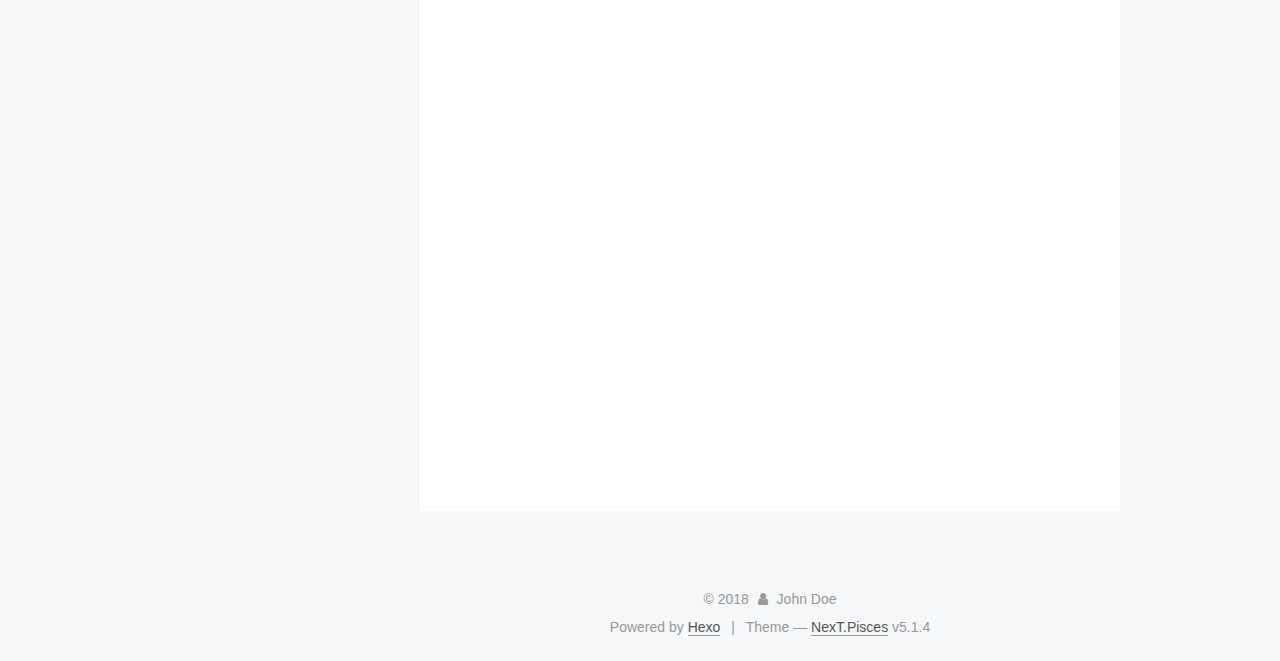
==== commit 5af6a37d: "Site updated: 2018-12-14 11:30:08" ====
--- a/index.html
+++ b/index.html
@@ -301,9 +301,7 @@
         
           
             <p>   springboot 实现热部署的两种方式，亲测有效</p>
-<p>##方法一：</p>
-<p>###springloaded — 基于maven启动方式的实现</p>
-<figure class="highlight bash"><table><tr><td class="gutter"><pre><span class="line">1</span><br><span class="line">2</span><br><span class="line">3</span><br><span class="line">4</span><br><span class="line">5</span><br><span class="line">6</span><br><span class="line">7</span><br><span class="line">8</span><br><span class="line">9</span><br><span class="line">10</span><br><span class="line">11</span><br><span class="line">12</span><br><span class="line">13</span><br><span class="line">14</span><br><span class="line">15</span><br><span class="line">16</span><br></pre></td><td class="code"><pre><span class="line">&lt;build&gt;</span><br><span class="line">   &lt;plugins&gt;</span><br><span class="line">      &lt;!-- 这是spring boot devtool plugin --&gt;</span><br><span class="line">      &lt;plugin&gt;</span><br><span class="line">         &lt;groupId&gt;org.springframework.boot&lt;/groupId&gt;</span><br><span class="line">         &lt;artifactId&gt;spring-boot-maven-plugin&lt;/artifactId&gt;</span><br><span class="line">     &#123;    &lt;dependencies&gt;</span><br><span class="line">            &lt;dependency&gt;</span><br><span class="line">               &lt;groupId&gt;org.springframework&lt;/groupId&gt;</span><br><span class="line">               &lt;artifactId&gt;springloaded&lt;/artifactId&gt;</span><br><span class="line">               &lt;version&gt;1.2.8.RELEASE&lt;/version&gt;</span><br><span class="line">            &lt;/dependency&gt;</span><br><span class="line">         &lt;/dependencies&gt;  &#125;--------括号内为添加的依赖</span><br><span class="line">      &lt;/plugin&gt;</span><br><span class="line">   &lt;/plugins&gt;</span><br><span class="line">&lt;/build&gt;</span><br></pre></td></tr></table></figure>
+<h2 id="方法一："><a href="#方法一：" class="headerlink" title="方法一："></a>方法一：</h2><h3 id="springloaded-—-基于maven启动方式的实现"><a href="#springloaded-—-基于maven启动方式的实现" class="headerlink" title="springloaded — 基于maven启动方式的实现"></a>springloaded — 基于maven启动方式的实现</h3><figure class="highlight bash"><table><tr><td class="gutter"><pre><span class="line">1</span><br><span class="line">2</span><br><span class="line">3</span><br><span class="line">4</span><br><span class="line">5</span><br><span class="line">6</span><br><span class="line">7</span><br><span class="line">8</span><br><span class="line">9</span><br><span class="line">10</span><br><span class="line">11</span><br><span class="line">12</span><br><span class="line">13</span><br><span class="line">14</span><br><span class="line">15</span><br><span class="line">16</span><br></pre></td><td class="code"><pre><span class="line">&lt;build&gt;</span><br><span class="line">   &lt;plugins&gt;</span><br><span class="line">      &lt;!-- 这是spring boot devtool plugin --&gt;</span><br><span class="line">      &lt;plugin&gt;</span><br><span class="line">         &lt;groupId&gt;org.springframework.boot&lt;/groupId&gt;</span><br><span class="line">         &lt;artifactId&gt;spring-boot-maven-plugin&lt;/artifactId&gt;</span><br><span class="line">     &#123;    &lt;dependencies&gt;</span><br><span class="line">            &lt;dependency&gt;</span><br><span class="line">               &lt;groupId&gt;org.springframework&lt;/groupId&gt;</span><br><span class="line">               &lt;artifactId&gt;springloaded&lt;/artifactId&gt;</span><br><span class="line">               &lt;version&gt;1.2.8.RELEASE&lt;/version&gt;</span><br><span class="line">            &lt;/dependency&gt;</span><br><span class="line">         &lt;/dependencies&gt;  &#125;--------括号内为添加的依赖</span><br><span class="line">      &lt;/plugin&gt;</span><br><span class="line">   &lt;/plugins&gt;</span><br><span class="line">&lt;/build&gt;</span><br></pre></td></tr></table></figure>
 <pre><code class="bash">mvn spring-boot:run
 </code></pre>
 
--- a/css/main.css
+++ b/css/main.css
@@ -1823,7 +1823,7 @@
   width: 4px;
   height: 4px;
   border-radius: 50%;
-  background: #ffe96a;
+  background: #853408;
 }
 .links-of-blogroll {
   font-size: 13px;
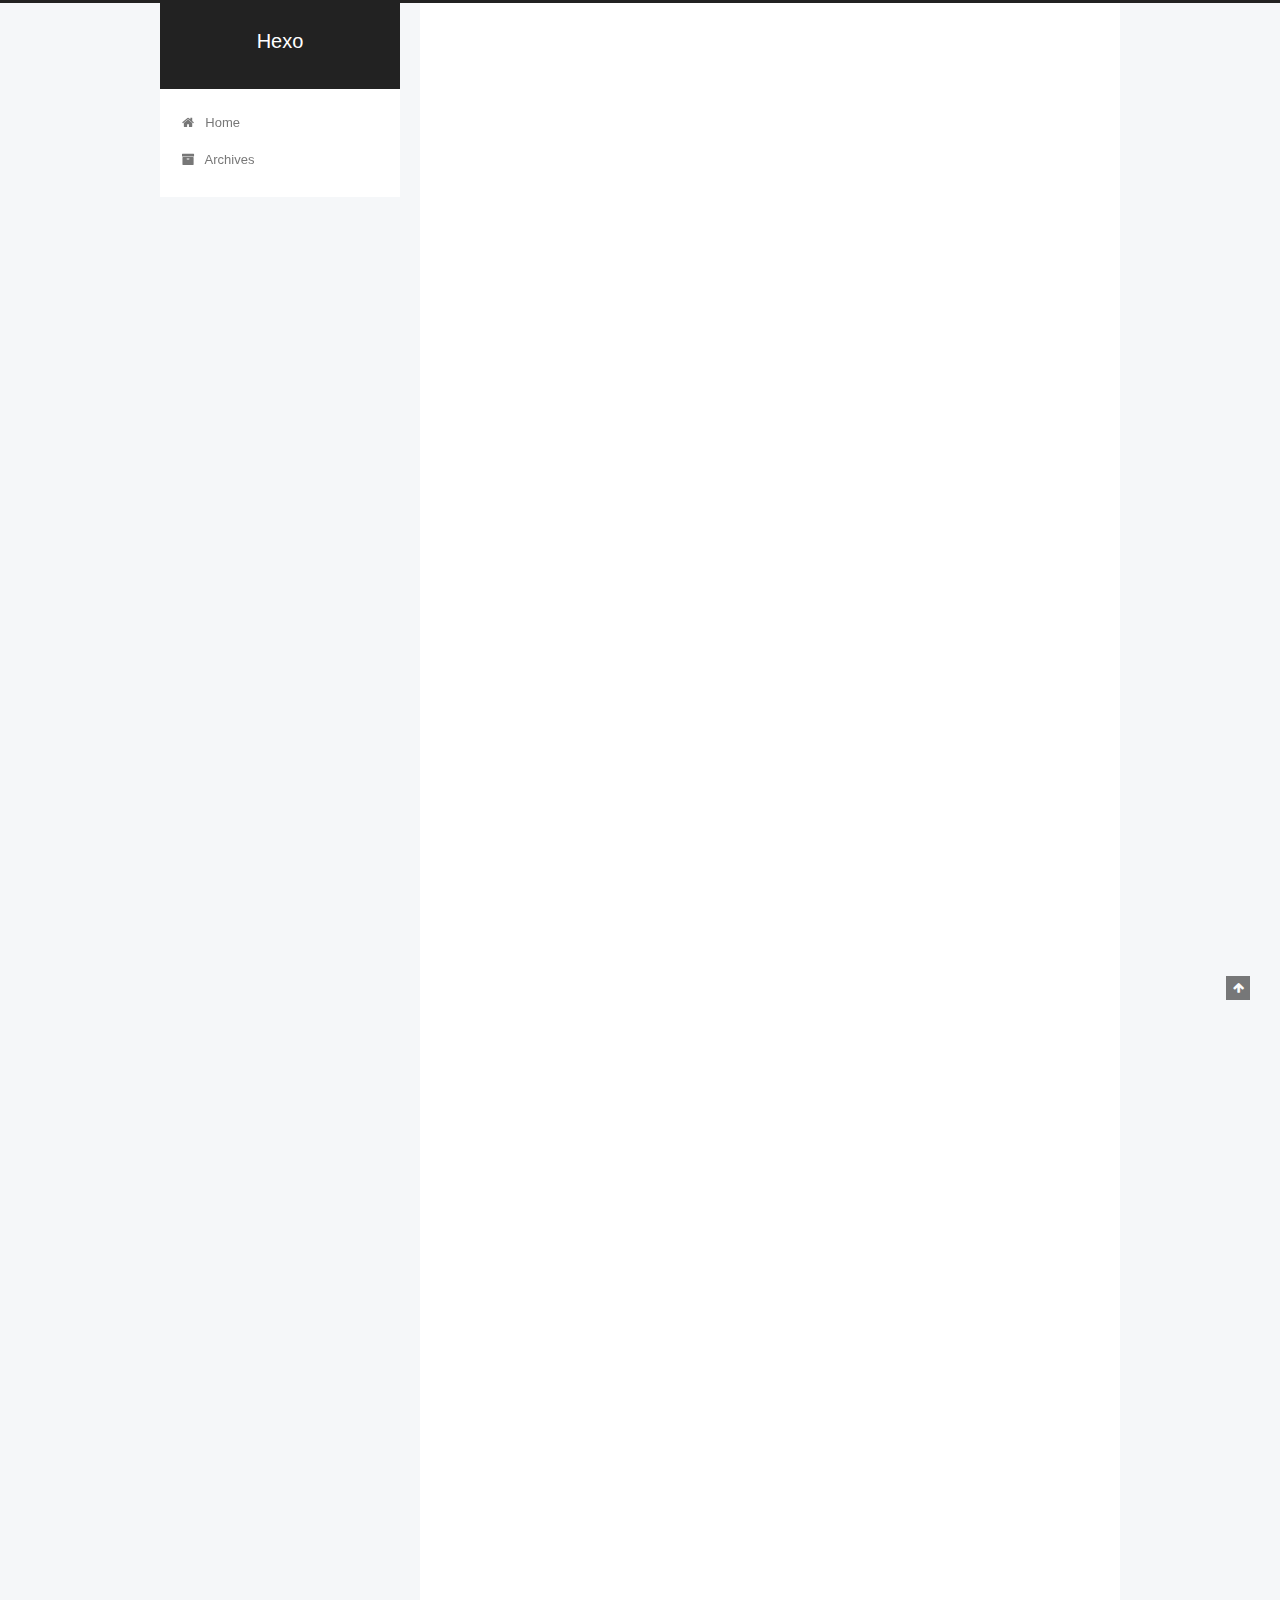
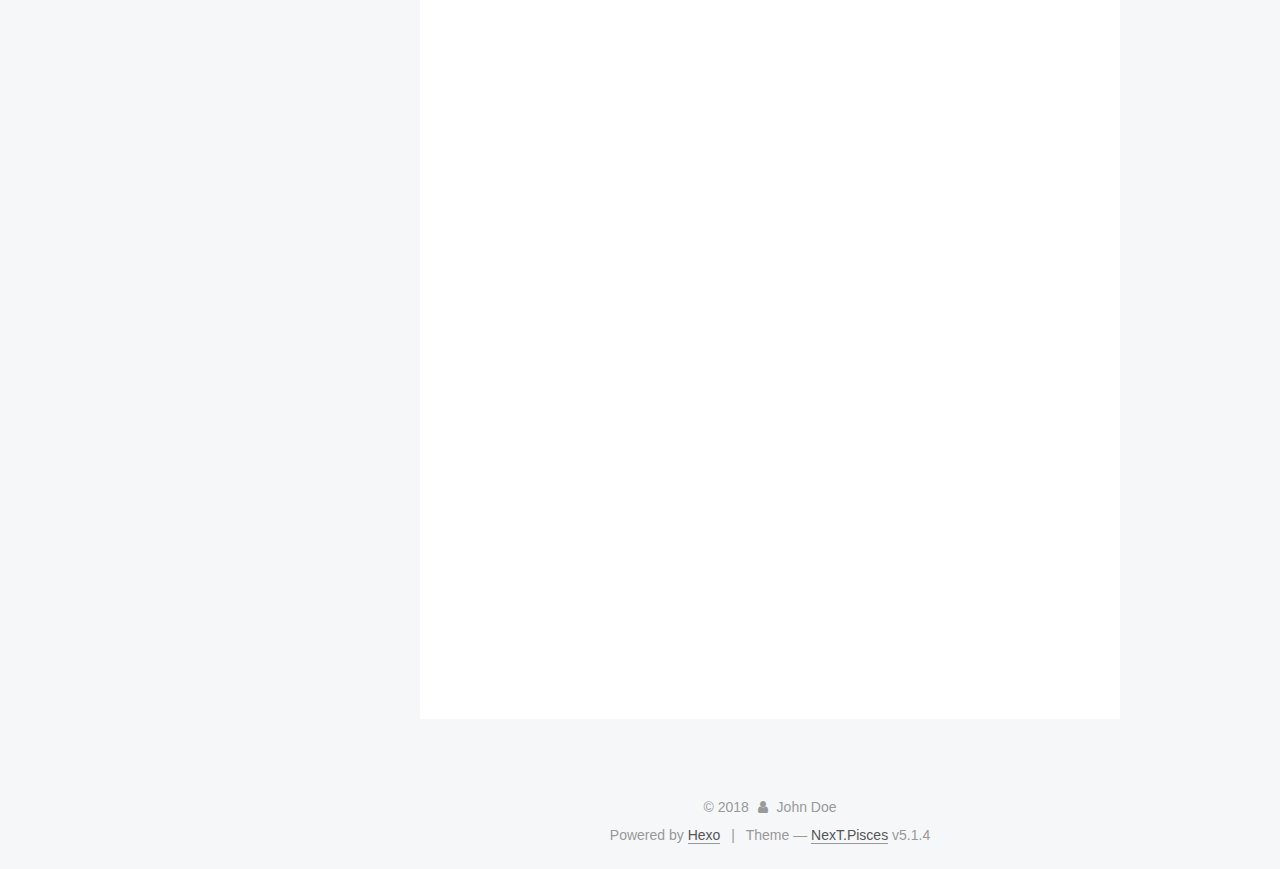
==== commit 43ae3c22: "Site updated: 2018-12-14 11:35:13" ====
--- a/index.html
+++ b/index.html
@@ -302,8 +302,7 @@
           
             <p>   springboot 实现热部署的两种方式，亲测有效</p>
 <h2 id="方法一："><a href="#方法一：" class="headerlink" title="方法一："></a>方法一：</h2><h3 id="springloaded-—-基于maven启动方式的实现"><a href="#springloaded-—-基于maven启动方式的实现" class="headerlink" title="springloaded — 基于maven启动方式的实现"></a>springloaded — 基于maven启动方式的实现</h3><figure class="highlight bash"><table><tr><td class="gutter"><pre><span class="line">1</span><br><span class="line">2</span><br><span class="line">3</span><br><span class="line">4</span><br><span class="line">5</span><br><span class="line">6</span><br><span class="line">7</span><br><span class="line">8</span><br><span class="line">9</span><br><span class="line">10</span><br><span class="line">11</span><br><span class="line">12</span><br><span class="line">13</span><br><span class="line">14</span><br><span class="line">15</span><br><span class="line">16</span><br></pre></td><td class="code"><pre><span class="line">&lt;build&gt;</span><br><span class="line">   &lt;plugins&gt;</span><br><span class="line">      &lt;!-- 这是spring boot devtool plugin --&gt;</span><br><span class="line">      &lt;plugin&gt;</span><br><span class="line">         &lt;groupId&gt;org.springframework.boot&lt;/groupId&gt;</span><br><span class="line">         &lt;artifactId&gt;spring-boot-maven-plugin&lt;/artifactId&gt;</span><br><span class="line">     &#123;    &lt;dependencies&gt;</span><br><span class="line">            &lt;dependency&gt;</span><br><span class="line">               &lt;groupId&gt;org.springframework&lt;/groupId&gt;</span><br><span class="line">               &lt;artifactId&gt;springloaded&lt;/artifactId&gt;</span><br><span class="line">               &lt;version&gt;1.2.8.RELEASE&lt;/version&gt;</span><br><span class="line">            &lt;/dependency&gt;</span><br><span class="line">         &lt;/dependencies&gt;  &#125;--------括号内为添加的依赖</span><br><span class="line">      &lt;/plugin&gt;</span><br><span class="line">   &lt;/plugins&gt;</span><br><span class="line">&lt;/build&gt;</span><br></pre></td></tr></table></figure>
-<pre><code class="bash">mvn spring-boot:run
-</code></pre>
+<figure class="highlight bash"><table><tr><td class="gutter"><pre><span class="line">1</span><br><span class="line">2</span><br><span class="line">3</span><br><span class="line">4</span><br><span class="line">5</span><br><span class="line">6</span><br><span class="line">7</span><br><span class="line">8</span><br><span class="line">9</span><br><span class="line">10</span><br><span class="line">11</span><br></pre></td><td class="code"><pre><span class="line">mvn spring-boot:run</span><br><span class="line">``` </span><br><span class="line"><span class="comment">### spring-boot-devtools 直接在pom.xml中添加依赖</span></span><br><span class="line"></span><br><span class="line">``` bash</span><br><span class="line">&lt;dependency&gt;</span><br><span class="line">   &lt;groupId&gt;org.springframework.boot&lt;/groupId&gt;</span><br><span class="line">   &lt;artifactId&gt;spring-boot-devtools&lt;/artifactId&gt;</span><br><span class="line">   &lt;optional&gt;<span class="literal">true</span>&lt;/optional&gt;</span><br><span class="line">   &lt;scope&gt;<span class="literal">true</span>&lt;/scope&gt;</span><br><span class="line">&lt;/dependency&gt;</span><br></pre></td></tr></table></figure>
 
           
         
--- a/css/main.css
+++ b/css/main.css
@@ -1823,7 +1823,7 @@
   width: 4px;
   height: 4px;
   border-radius: 50%;
-  background: #853408;
+  background: #e51d40;
 }
 .links-of-blogroll {
   font-size: 13px;
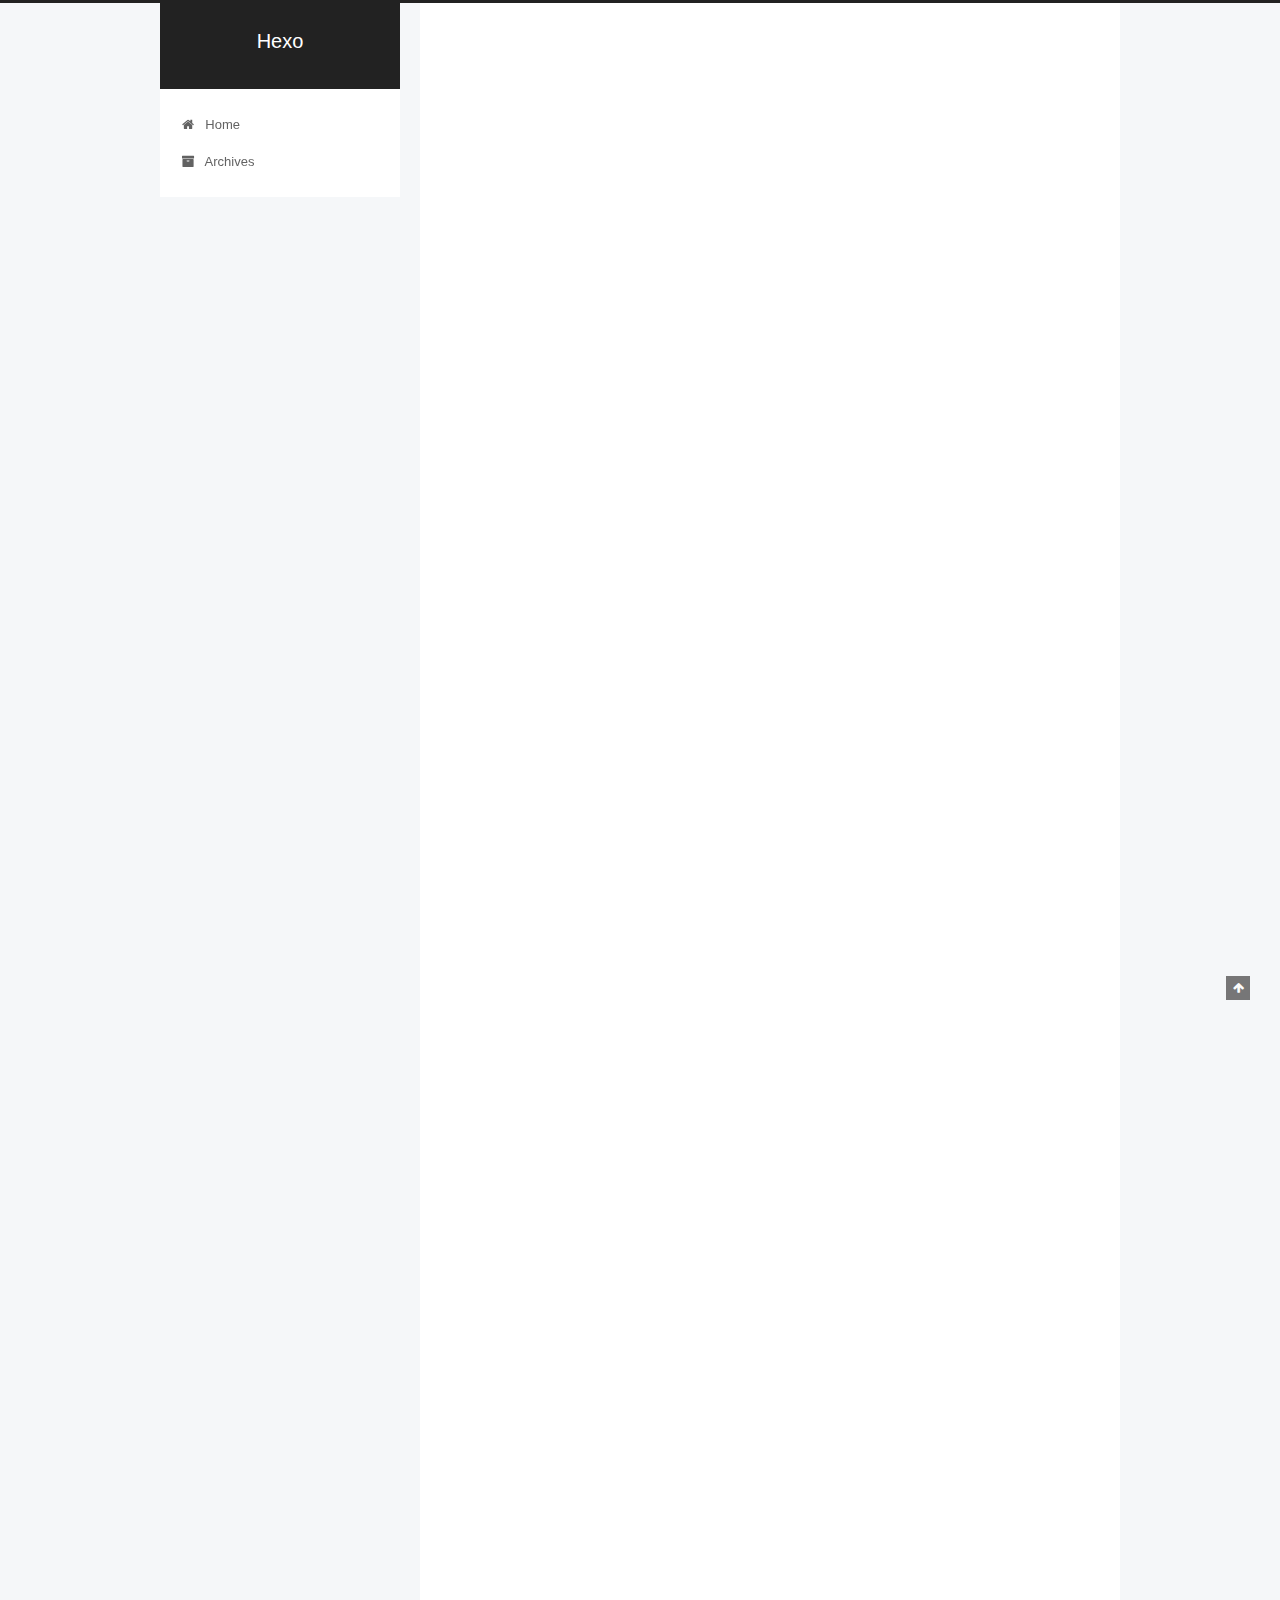
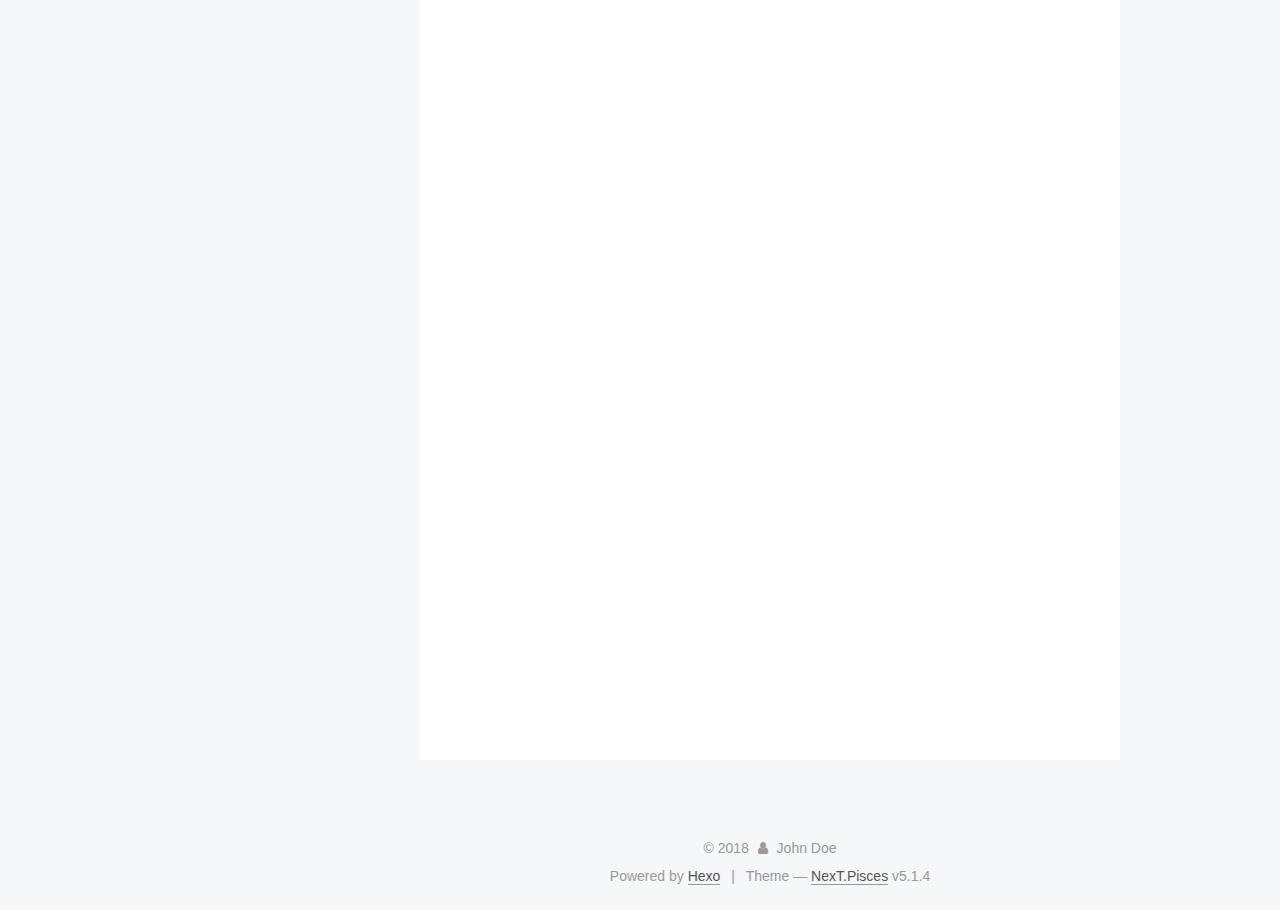
==== commit 97078440: "Site updated: 2018-12-14 11:37:17" ====
--- a/index.html
+++ b/index.html
@@ -302,7 +302,7 @@
           
             <p>   springboot 实现热部署的两种方式，亲测有效</p>
 <h2 id="方法一："><a href="#方法一：" class="headerlink" title="方法一："></a>方法一：</h2><h3 id="springloaded-—-基于maven启动方式的实现"><a href="#springloaded-—-基于maven启动方式的实现" class="headerlink" title="springloaded — 基于maven启动方式的实现"></a>springloaded — 基于maven启动方式的实现</h3><figure class="highlight bash"><table><tr><td class="gutter"><pre><span class="line">1</span><br><span class="line">2</span><br><span class="line">3</span><br><span class="line">4</span><br><span class="line">5</span><br><span class="line">6</span><br><span class="line">7</span><br><span class="line">8</span><br><span class="line">9</span><br><span class="line">10</span><br><span class="line">11</span><br><span class="line">12</span><br><span class="line">13</span><br><span class="line">14</span><br><span class="line">15</span><br><span class="line">16</span><br></pre></td><td class="code"><pre><span class="line">&lt;build&gt;</span><br><span class="line">   &lt;plugins&gt;</span><br><span class="line">      &lt;!-- 这是spring boot devtool plugin --&gt;</span><br><span class="line">      &lt;plugin&gt;</span><br><span class="line">         &lt;groupId&gt;org.springframework.boot&lt;/groupId&gt;</span><br><span class="line">         &lt;artifactId&gt;spring-boot-maven-plugin&lt;/artifactId&gt;</span><br><span class="line">     &#123;    &lt;dependencies&gt;</span><br><span class="line">            &lt;dependency&gt;</span><br><span class="line">               &lt;groupId&gt;org.springframework&lt;/groupId&gt;</span><br><span class="line">               &lt;artifactId&gt;springloaded&lt;/artifactId&gt;</span><br><span class="line">               &lt;version&gt;1.2.8.RELEASE&lt;/version&gt;</span><br><span class="line">            &lt;/dependency&gt;</span><br><span class="line">         &lt;/dependencies&gt;  &#125;--------括号内为添加的依赖</span><br><span class="line">      &lt;/plugin&gt;</span><br><span class="line">   &lt;/plugins&gt;</span><br><span class="line">&lt;/build&gt;</span><br></pre></td></tr></table></figure>
-<figure class="highlight bash"><table><tr><td class="gutter"><pre><span class="line">1</span><br><span class="line">2</span><br><span class="line">3</span><br><span class="line">4</span><br><span class="line">5</span><br><span class="line">6</span><br><span class="line">7</span><br><span class="line">8</span><br><span class="line">9</span><br><span class="line">10</span><br><span class="line">11</span><br></pre></td><td class="code"><pre><span class="line">mvn spring-boot:run</span><br><span class="line">``` </span><br><span class="line"><span class="comment">### spring-boot-devtools 直接在pom.xml中添加依赖</span></span><br><span class="line"></span><br><span class="line">``` bash</span><br><span class="line">&lt;dependency&gt;</span><br><span class="line">   &lt;groupId&gt;org.springframework.boot&lt;/groupId&gt;</span><br><span class="line">   &lt;artifactId&gt;spring-boot-devtools&lt;/artifactId&gt;</span><br><span class="line">   &lt;optional&gt;<span class="literal">true</span>&lt;/optional&gt;</span><br><span class="line">   &lt;scope&gt;<span class="literal">true</span>&lt;/scope&gt;</span><br><span class="line">&lt;/dependency&gt;</span><br></pre></td></tr></table></figure>
+<figure class="highlight bash"><table><tr><td class="gutter"><pre><span class="line">1</span><br><span class="line">2</span><br><span class="line">3</span><br><span class="line">4</span><br><span class="line">5</span><br><span class="line">6</span><br><span class="line">7</span><br><span class="line">8</span><br><span class="line">9</span><br><span class="line">10</span><br><span class="line">11</span><br><span class="line">12</span><br><span class="line">13</span><br></pre></td><td class="code"><pre><span class="line">mvn spring-boot:run</span><br><span class="line"></span><br><span class="line">``` </span><br><span class="line"></span><br><span class="line"><span class="comment">### spring-boot-devtools 直接在pom.xml中添加依赖</span></span><br><span class="line"></span><br><span class="line">``` bash</span><br><span class="line">&lt;dependency&gt;</span><br><span class="line">   &lt;groupId&gt;org.springframework.boot&lt;/groupId&gt;</span><br><span class="line">   &lt;artifactId&gt;spring-boot-devtools&lt;/artifactId&gt;</span><br><span class="line">   &lt;optional&gt;<span class="literal">true</span>&lt;/optional&gt;</span><br><span class="line">   &lt;scope&gt;<span class="literal">true</span>&lt;/scope&gt;</span><br><span class="line">&lt;/dependency&gt;</span><br></pre></td></tr></table></figure>
 
           
         
--- a/css/main.css
+++ b/css/main.css
@@ -1823,7 +1823,7 @@
   width: 4px;
   height: 4px;
   border-radius: 50%;
-  background: #e51d40;
+  background: #1affff;
 }
 .links-of-blogroll {
   font-size: 13px;
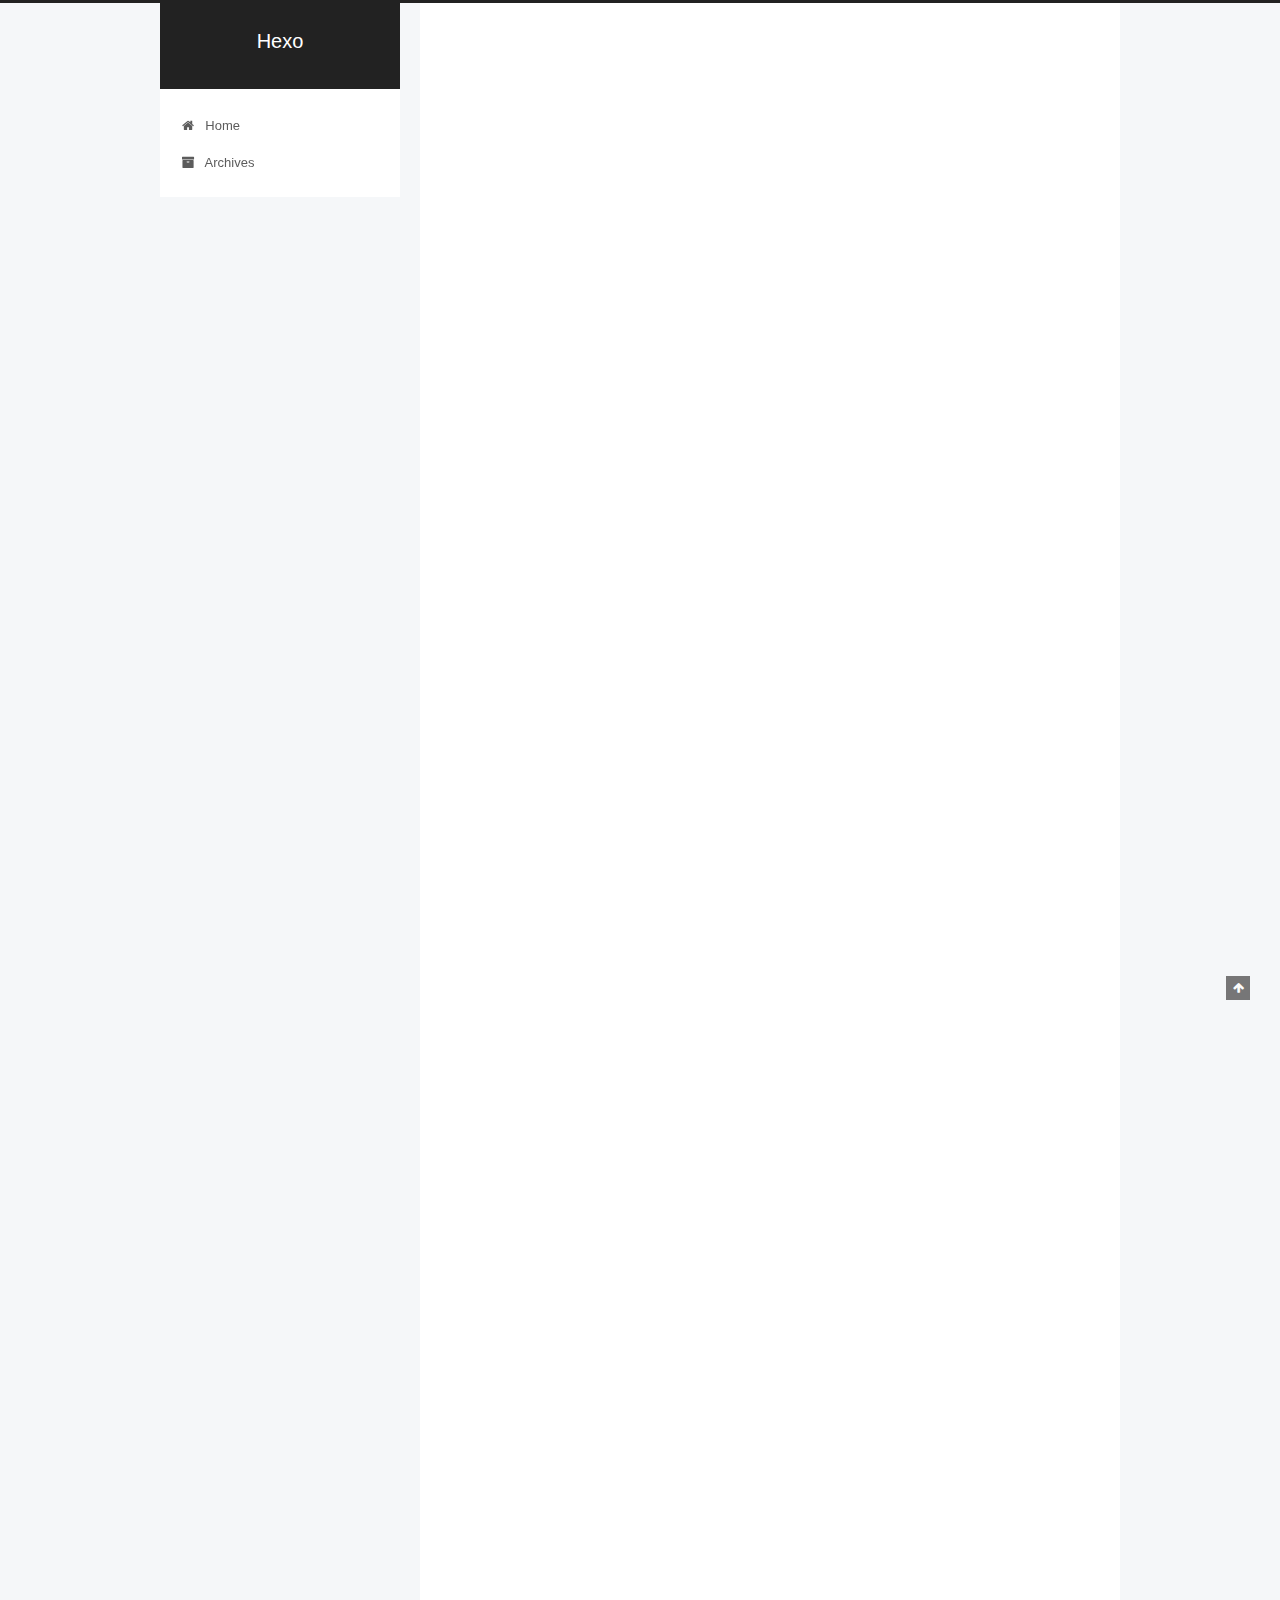
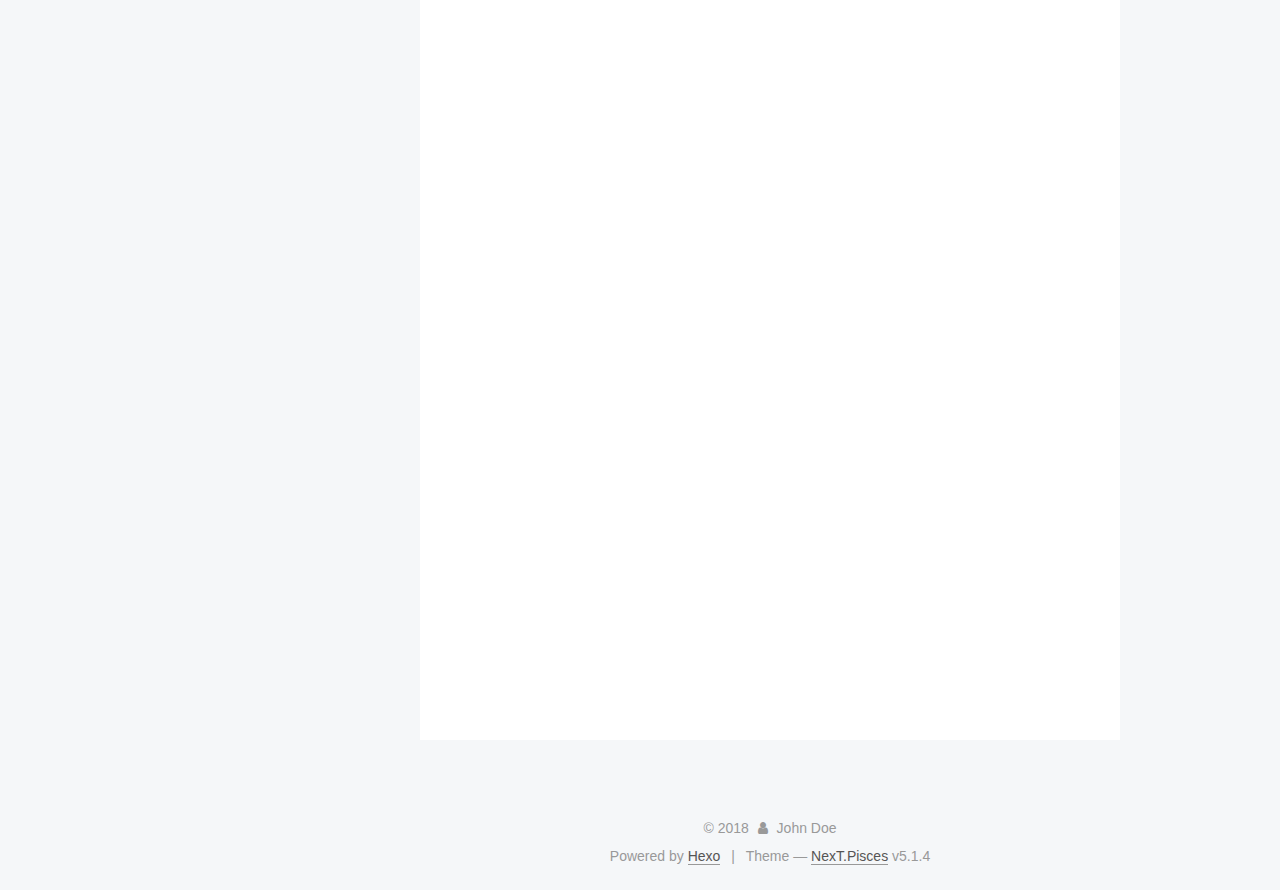
==== commit bb72c082: "Site updated: 2018-12-14 13:34:40" ====
--- a/index.html
+++ b/index.html
@@ -302,7 +302,7 @@
           
             <p>   springboot 实现热部署的两种方式，亲测有效</p>
 <h2 id="方法一："><a href="#方法一：" class="headerlink" title="方法一："></a>方法一：</h2><h3 id="springloaded-—-基于maven启动方式的实现"><a href="#springloaded-—-基于maven启动方式的实现" class="headerlink" title="springloaded — 基于maven启动方式的实现"></a>springloaded — 基于maven启动方式的实现</h3><figure class="highlight bash"><table><tr><td class="gutter"><pre><span class="line">1</span><br><span class="line">2</span><br><span class="line">3</span><br><span class="line">4</span><br><span class="line">5</span><br><span class="line">6</span><br><span class="line">7</span><br><span class="line">8</span><br><span class="line">9</span><br><span class="line">10</span><br><span class="line">11</span><br><span class="line">12</span><br><span class="line">13</span><br><span class="line">14</span><br><span class="line">15</span><br><span class="line">16</span><br></pre></td><td class="code"><pre><span class="line">&lt;build&gt;</span><br><span class="line">   &lt;plugins&gt;</span><br><span class="line">      &lt;!-- 这是spring boot devtool plugin --&gt;</span><br><span class="line">      &lt;plugin&gt;</span><br><span class="line">         &lt;groupId&gt;org.springframework.boot&lt;/groupId&gt;</span><br><span class="line">         &lt;artifactId&gt;spring-boot-maven-plugin&lt;/artifactId&gt;</span><br><span class="line">     &#123;    &lt;dependencies&gt;</span><br><span class="line">            &lt;dependency&gt;</span><br><span class="line">               &lt;groupId&gt;org.springframework&lt;/groupId&gt;</span><br><span class="line">               &lt;artifactId&gt;springloaded&lt;/artifactId&gt;</span><br><span class="line">               &lt;version&gt;1.2.8.RELEASE&lt;/version&gt;</span><br><span class="line">            &lt;/dependency&gt;</span><br><span class="line">         &lt;/dependencies&gt;  &#125;--------括号内为添加的依赖</span><br><span class="line">      &lt;/plugin&gt;</span><br><span class="line">   &lt;/plugins&gt;</span><br><span class="line">&lt;/build&gt;</span><br></pre></td></tr></table></figure>
-<figure class="highlight bash"><table><tr><td class="gutter"><pre><span class="line">1</span><br><span class="line">2</span><br><span class="line">3</span><br><span class="line">4</span><br><span class="line">5</span><br><span class="line">6</span><br><span class="line">7</span><br><span class="line">8</span><br><span class="line">9</span><br><span class="line">10</span><br><span class="line">11</span><br><span class="line">12</span><br><span class="line">13</span><br></pre></td><td class="code"><pre><span class="line">mvn spring-boot:run</span><br><span class="line"></span><br><span class="line">``` </span><br><span class="line"></span><br><span class="line"><span class="comment">### spring-boot-devtools 直接在pom.xml中添加依赖</span></span><br><span class="line"></span><br><span class="line">``` bash</span><br><span class="line">&lt;dependency&gt;</span><br><span class="line">   &lt;groupId&gt;org.springframework.boot&lt;/groupId&gt;</span><br><span class="line">   &lt;artifactId&gt;spring-boot-devtools&lt;/artifactId&gt;</span><br><span class="line">   &lt;optional&gt;<span class="literal">true</span>&lt;/optional&gt;</span><br><span class="line">   &lt;scope&gt;<span class="literal">true</span>&lt;/scope&gt;</span><br><span class="line">&lt;/dependency&gt;</span><br></pre></td></tr></table></figure>
+<figure class="highlight bash"><table><tr><td class="gutter"><pre><span class="line">1</span><br><span class="line">2</span><br><span class="line">3</span><br><span class="line">4</span><br><span class="line">5</span><br><span class="line">6</span><br><span class="line">7</span><br><span class="line">8</span><br><span class="line">9</span><br><span class="line">10</span><br><span class="line">11</span><br><span class="line">12</span><br></pre></td><td class="code"><pre><span class="line">mvn spring-boot:run</span><br><span class="line">``` </span><br><span class="line"></span><br><span class="line"><span class="comment">### spring-boot-devtools 直接在pom.xml中添加依赖</span></span><br><span class="line"></span><br><span class="line">``` bash</span><br><span class="line">&lt;dependency&gt;</span><br><span class="line">   &lt;groupId&gt;org.springframework.boot&lt;/groupId&gt;</span><br><span class="line">   &lt;artifactId&gt;spring-boot-devtools&lt;/artifactId&gt;</span><br><span class="line">   &lt;optional&gt;<span class="literal">true</span>&lt;/optional&gt;</span><br><span class="line">   &lt;scope&gt;<span class="literal">true</span>&lt;/scope&gt;</span><br><span class="line">&lt;/dependency&gt;</span><br></pre></td></tr></table></figure>
 
           
         
--- a/css/main.css
+++ b/css/main.css
@@ -1823,7 +1823,7 @@
   width: 4px;
   height: 4px;
   border-radius: 50%;
-  background: #1affff;
+  background: #950652;
 }
 .links-of-blogroll {
   font-size: 13px;
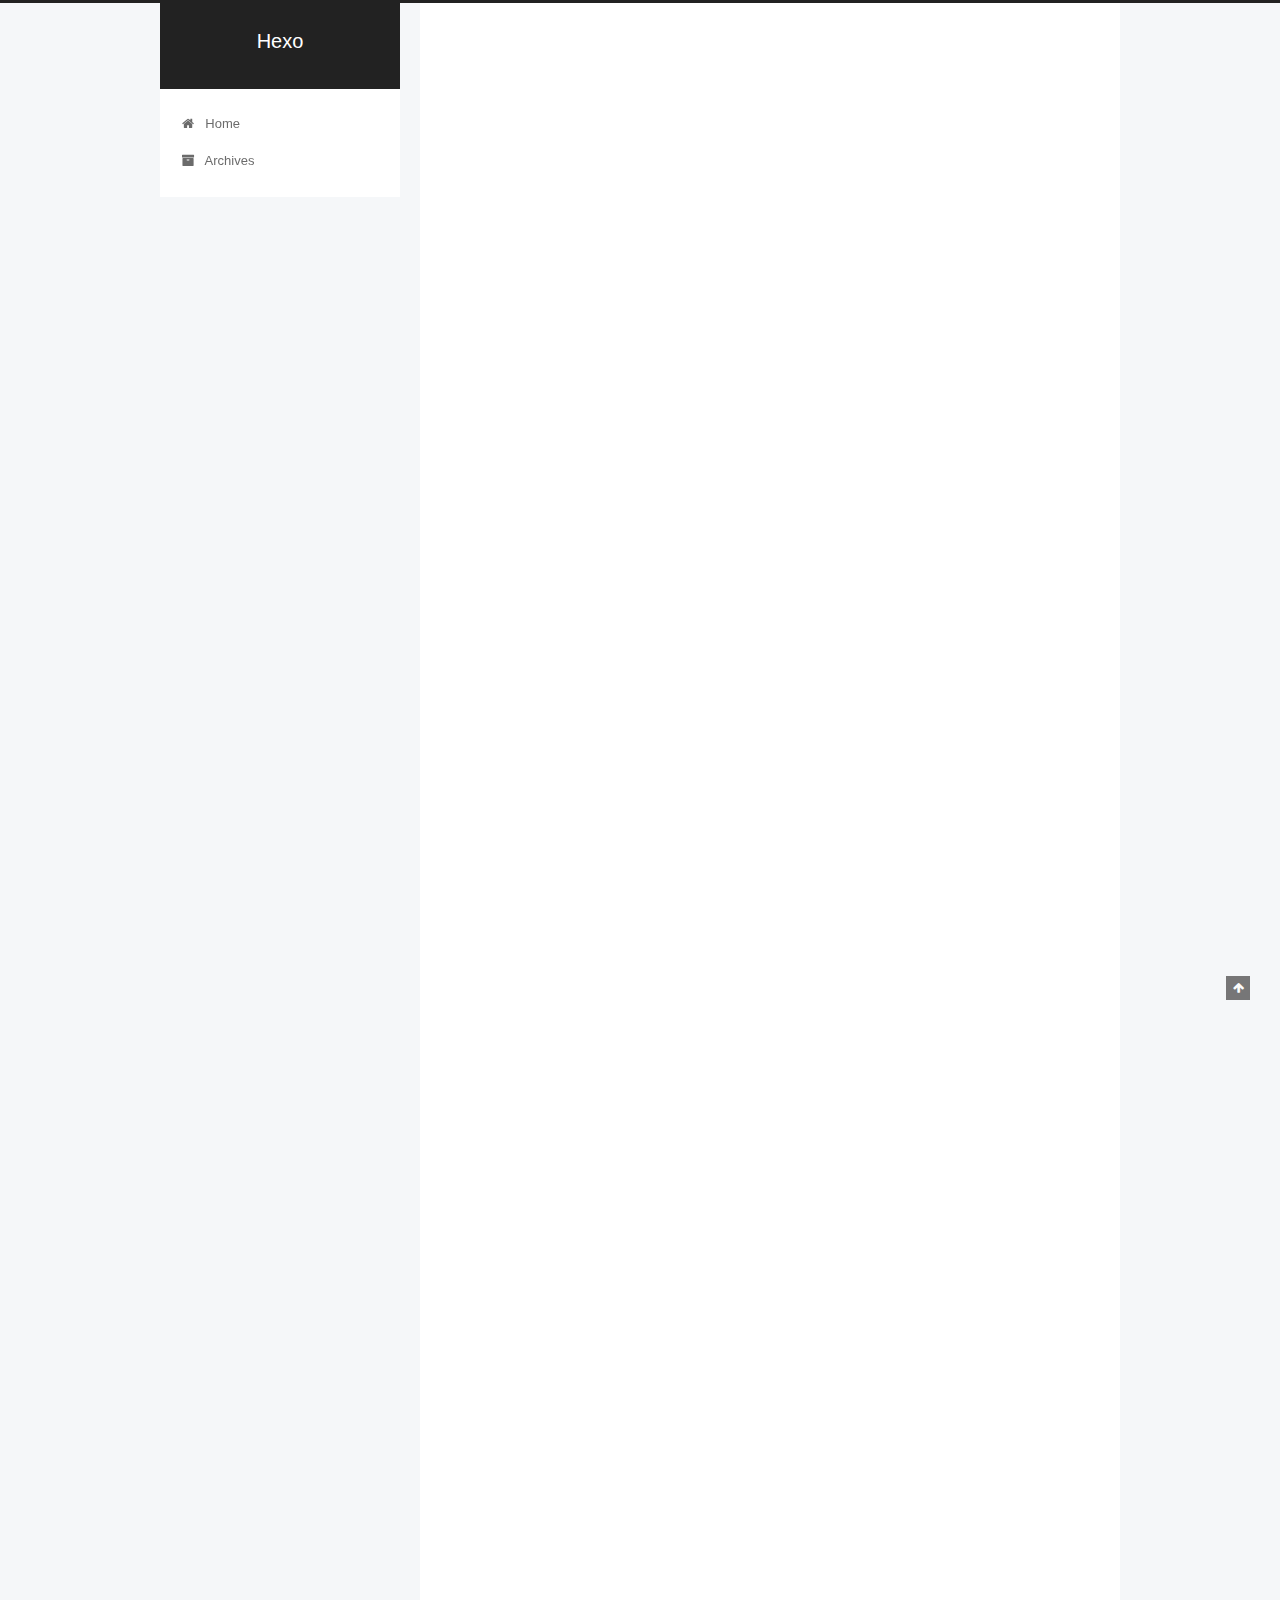
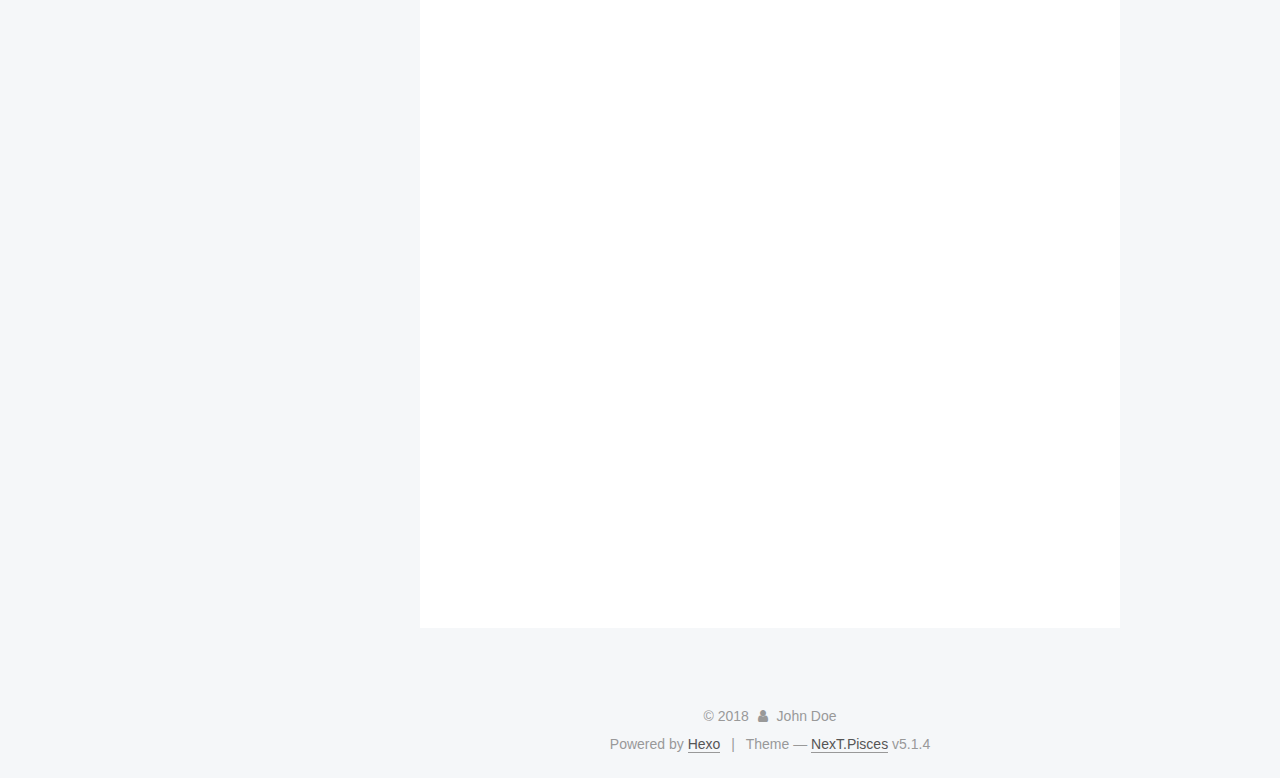
==== commit 981eca92: "Site updated: 2018-12-14 13:36:30" ====
--- a/index.html
+++ b/index.html
@@ -302,8 +302,9 @@
           
             <p>   springboot 实现热部署的两种方式，亲测有效</p>
 <h2 id="方法一："><a href="#方法一：" class="headerlink" title="方法一："></a>方法一：</h2><h3 id="springloaded-—-基于maven启动方式的实现"><a href="#springloaded-—-基于maven启动方式的实现" class="headerlink" title="springloaded — 基于maven启动方式的实现"></a>springloaded — 基于maven启动方式的实现</h3><figure class="highlight bash"><table><tr><td class="gutter"><pre><span class="line">1</span><br><span class="line">2</span><br><span class="line">3</span><br><span class="line">4</span><br><span class="line">5</span><br><span class="line">6</span><br><span class="line">7</span><br><span class="line">8</span><br><span class="line">9</span><br><span class="line">10</span><br><span class="line">11</span><br><span class="line">12</span><br><span class="line">13</span><br><span class="line">14</span><br><span class="line">15</span><br><span class="line">16</span><br></pre></td><td class="code"><pre><span class="line">&lt;build&gt;</span><br><span class="line">   &lt;plugins&gt;</span><br><span class="line">      &lt;!-- 这是spring boot devtool plugin --&gt;</span><br><span class="line">      &lt;plugin&gt;</span><br><span class="line">         &lt;groupId&gt;org.springframework.boot&lt;/groupId&gt;</span><br><span class="line">         &lt;artifactId&gt;spring-boot-maven-plugin&lt;/artifactId&gt;</span><br><span class="line">     &#123;    &lt;dependencies&gt;</span><br><span class="line">            &lt;dependency&gt;</span><br><span class="line">               &lt;groupId&gt;org.springframework&lt;/groupId&gt;</span><br><span class="line">               &lt;artifactId&gt;springloaded&lt;/artifactId&gt;</span><br><span class="line">               &lt;version&gt;1.2.8.RELEASE&lt;/version&gt;</span><br><span class="line">            &lt;/dependency&gt;</span><br><span class="line">         &lt;/dependencies&gt;  &#125;--------括号内为添加的依赖</span><br><span class="line">      &lt;/plugin&gt;</span><br><span class="line">   &lt;/plugins&gt;</span><br><span class="line">&lt;/build&gt;</span><br></pre></td></tr></table></figure>
-<figure class="highlight bash"><table><tr><td class="gutter"><pre><span class="line">1</span><br><span class="line">2</span><br><span class="line">3</span><br><span class="line">4</span><br><span class="line">5</span><br><span class="line">6</span><br><span class="line">7</span><br><span class="line">8</span><br><span class="line">9</span><br><span class="line">10</span><br><span class="line">11</span><br><span class="line">12</span><br></pre></td><td class="code"><pre><span class="line">mvn spring-boot:run</span><br><span class="line">``` </span><br><span class="line"></span><br><span class="line"><span class="comment">### spring-boot-devtools 直接在pom.xml中添加依赖</span></span><br><span class="line"></span><br><span class="line">``` bash</span><br><span class="line">&lt;dependency&gt;</span><br><span class="line">   &lt;groupId&gt;org.springframework.boot&lt;/groupId&gt;</span><br><span class="line">   &lt;artifactId&gt;spring-boot-devtools&lt;/artifactId&gt;</span><br><span class="line">   &lt;optional&gt;<span class="literal">true</span>&lt;/optional&gt;</span><br><span class="line">   &lt;scope&gt;<span class="literal">true</span>&lt;/scope&gt;</span><br><span class="line">&lt;/dependency&gt;</span><br></pre></td></tr></table></figure>
-
+<pre><code class="bash">mvn spring-boot:run
+</code></pre>
+<h2 id="方法二："><a href="#方法二：" class="headerlink" title="方法二："></a>方法二：</h2><h3 id="spring-boot-devtools-直接在pom-xml中添加依赖"><a href="#spring-boot-devtools-直接在pom-xml中添加依赖" class="headerlink" title="spring-boot-devtools 直接在pom.xml中添加依赖"></a>spring-boot-devtools 直接在pom.xml中添加依赖</h3>
           
         
       
--- a/css/main.css
+++ b/css/main.css
@@ -1823,7 +1823,7 @@
   width: 4px;
   height: 4px;
   border-radius: 50%;
-  background: #950652;
+  background: #b8ffcf;
 }
 .links-of-blogroll {
   font-size: 13px;
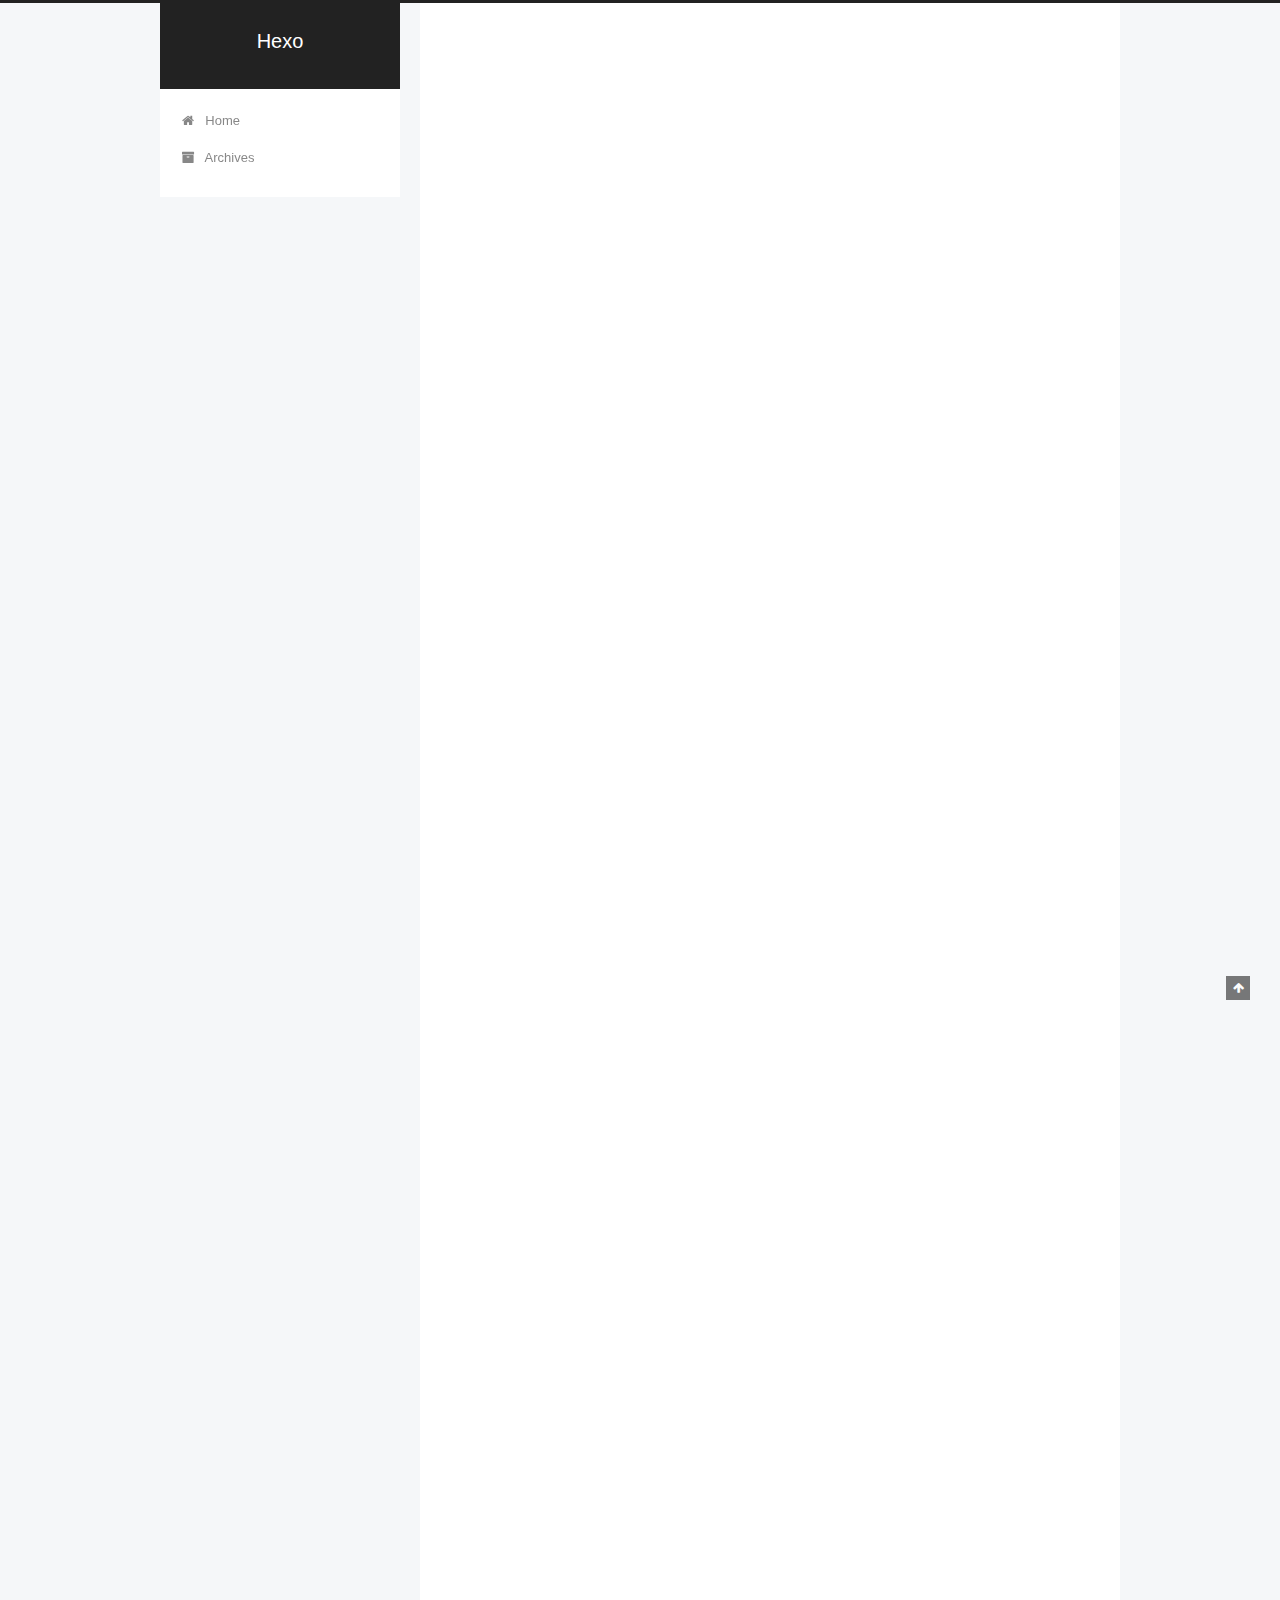
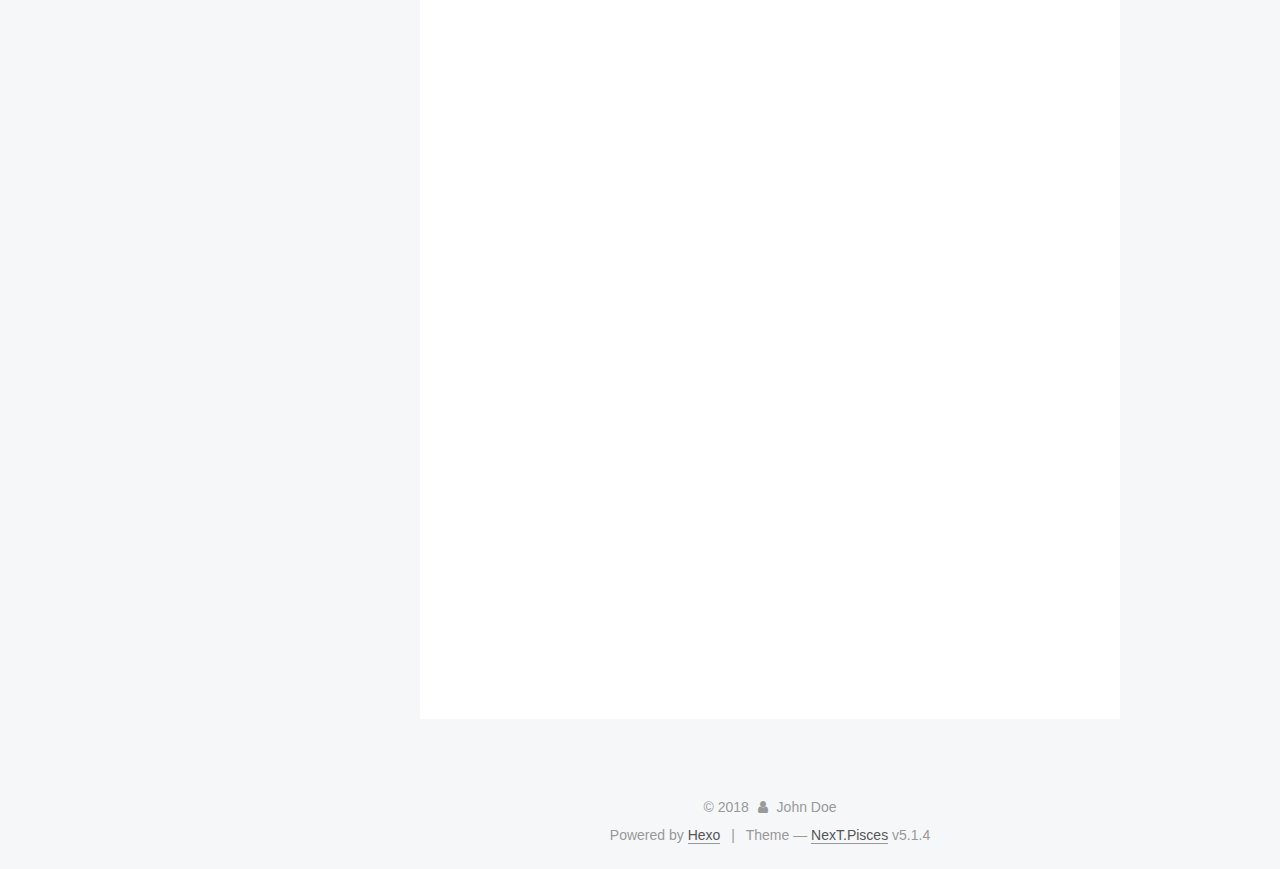
==== commit a594eba4: "Site updated: 2018-12-14 13:37:43" ====
--- a/index.html
+++ b/index.html
@@ -302,9 +302,8 @@
           
             <p>   springboot 实现热部署的两种方式，亲测有效</p>
 <h2 id="方法一："><a href="#方法一：" class="headerlink" title="方法一："></a>方法一：</h2><h3 id="springloaded-—-基于maven启动方式的实现"><a href="#springloaded-—-基于maven启动方式的实现" class="headerlink" title="springloaded — 基于maven启动方式的实现"></a>springloaded — 基于maven启动方式的实现</h3><figure class="highlight bash"><table><tr><td class="gutter"><pre><span class="line">1</span><br><span class="line">2</span><br><span class="line">3</span><br><span class="line">4</span><br><span class="line">5</span><br><span class="line">6</span><br><span class="line">7</span><br><span class="line">8</span><br><span class="line">9</span><br><span class="line">10</span><br><span class="line">11</span><br><span class="line">12</span><br><span class="line">13</span><br><span class="line">14</span><br><span class="line">15</span><br><span class="line">16</span><br></pre></td><td class="code"><pre><span class="line">&lt;build&gt;</span><br><span class="line">   &lt;plugins&gt;</span><br><span class="line">      &lt;!-- 这是spring boot devtool plugin --&gt;</span><br><span class="line">      &lt;plugin&gt;</span><br><span class="line">         &lt;groupId&gt;org.springframework.boot&lt;/groupId&gt;</span><br><span class="line">         &lt;artifactId&gt;spring-boot-maven-plugin&lt;/artifactId&gt;</span><br><span class="line">     &#123;    &lt;dependencies&gt;</span><br><span class="line">            &lt;dependency&gt;</span><br><span class="line">               &lt;groupId&gt;org.springframework&lt;/groupId&gt;</span><br><span class="line">               &lt;artifactId&gt;springloaded&lt;/artifactId&gt;</span><br><span class="line">               &lt;version&gt;1.2.8.RELEASE&lt;/version&gt;</span><br><span class="line">            &lt;/dependency&gt;</span><br><span class="line">         &lt;/dependencies&gt;  &#125;--------括号内为添加的依赖</span><br><span class="line">      &lt;/plugin&gt;</span><br><span class="line">   &lt;/plugins&gt;</span><br><span class="line">&lt;/build&gt;</span><br></pre></td></tr></table></figure>
-<pre><code class="bash">mvn spring-boot:run
-</code></pre>
-<h2 id="方法二："><a href="#方法二：" class="headerlink" title="方法二："></a>方法二：</h2><h3 id="spring-boot-devtools-直接在pom-xml中添加依赖"><a href="#spring-boot-devtools-直接在pom-xml中添加依赖" class="headerlink" title="spring-boot-devtools 直接在pom.xml中添加依赖"></a>spring-boot-devtools 直接在pom.xml中添加依赖</h3>
+<figure class="highlight bash"><table><tr><td class="gutter"><pre><span class="line">1</span><br><span class="line">2</span><br><span class="line">3</span><br><span class="line">4</span><br><span class="line">5</span><br><span class="line">6</span><br><span class="line">7</span><br><span class="line">8</span><br><span class="line">9</span><br><span class="line">10</span><br><span class="line">11</span><br></pre></td><td class="code"><pre><span class="line">mvn spring-boot:run</span><br><span class="line">``` </span><br><span class="line"><span class="comment">## 方法二：</span></span><br><span class="line"><span class="comment">### spring-boot-devtools 直接在pom.xml中添加依赖</span></span><br><span class="line">``` bash</span><br><span class="line">&lt;dependency&gt;</span><br><span class="line">   &lt;groupId&gt;org.springframework.boot&lt;/groupId&gt;</span><br><span class="line">   &lt;artifactId&gt;spring-boot-devtools&lt;/artifactId&gt;</span><br><span class="line">   &lt;optional&gt;<span class="literal">true</span>&lt;/optional&gt;</span><br><span class="line">   &lt;scope&gt;<span class="literal">true</span>&lt;/scope&gt;</span><br><span class="line">&lt;/dependency&gt;</span><br></pre></td></tr></table></figure>
+
           
         
       
--- a/css/main.css
+++ b/css/main.css
@@ -1823,7 +1823,7 @@
   width: 4px;
   height: 4px;
   border-radius: 50%;
-  background: #b8ffcf;
+  background: #ffb6ff;
 }
 .links-of-blogroll {
   font-size: 13px;
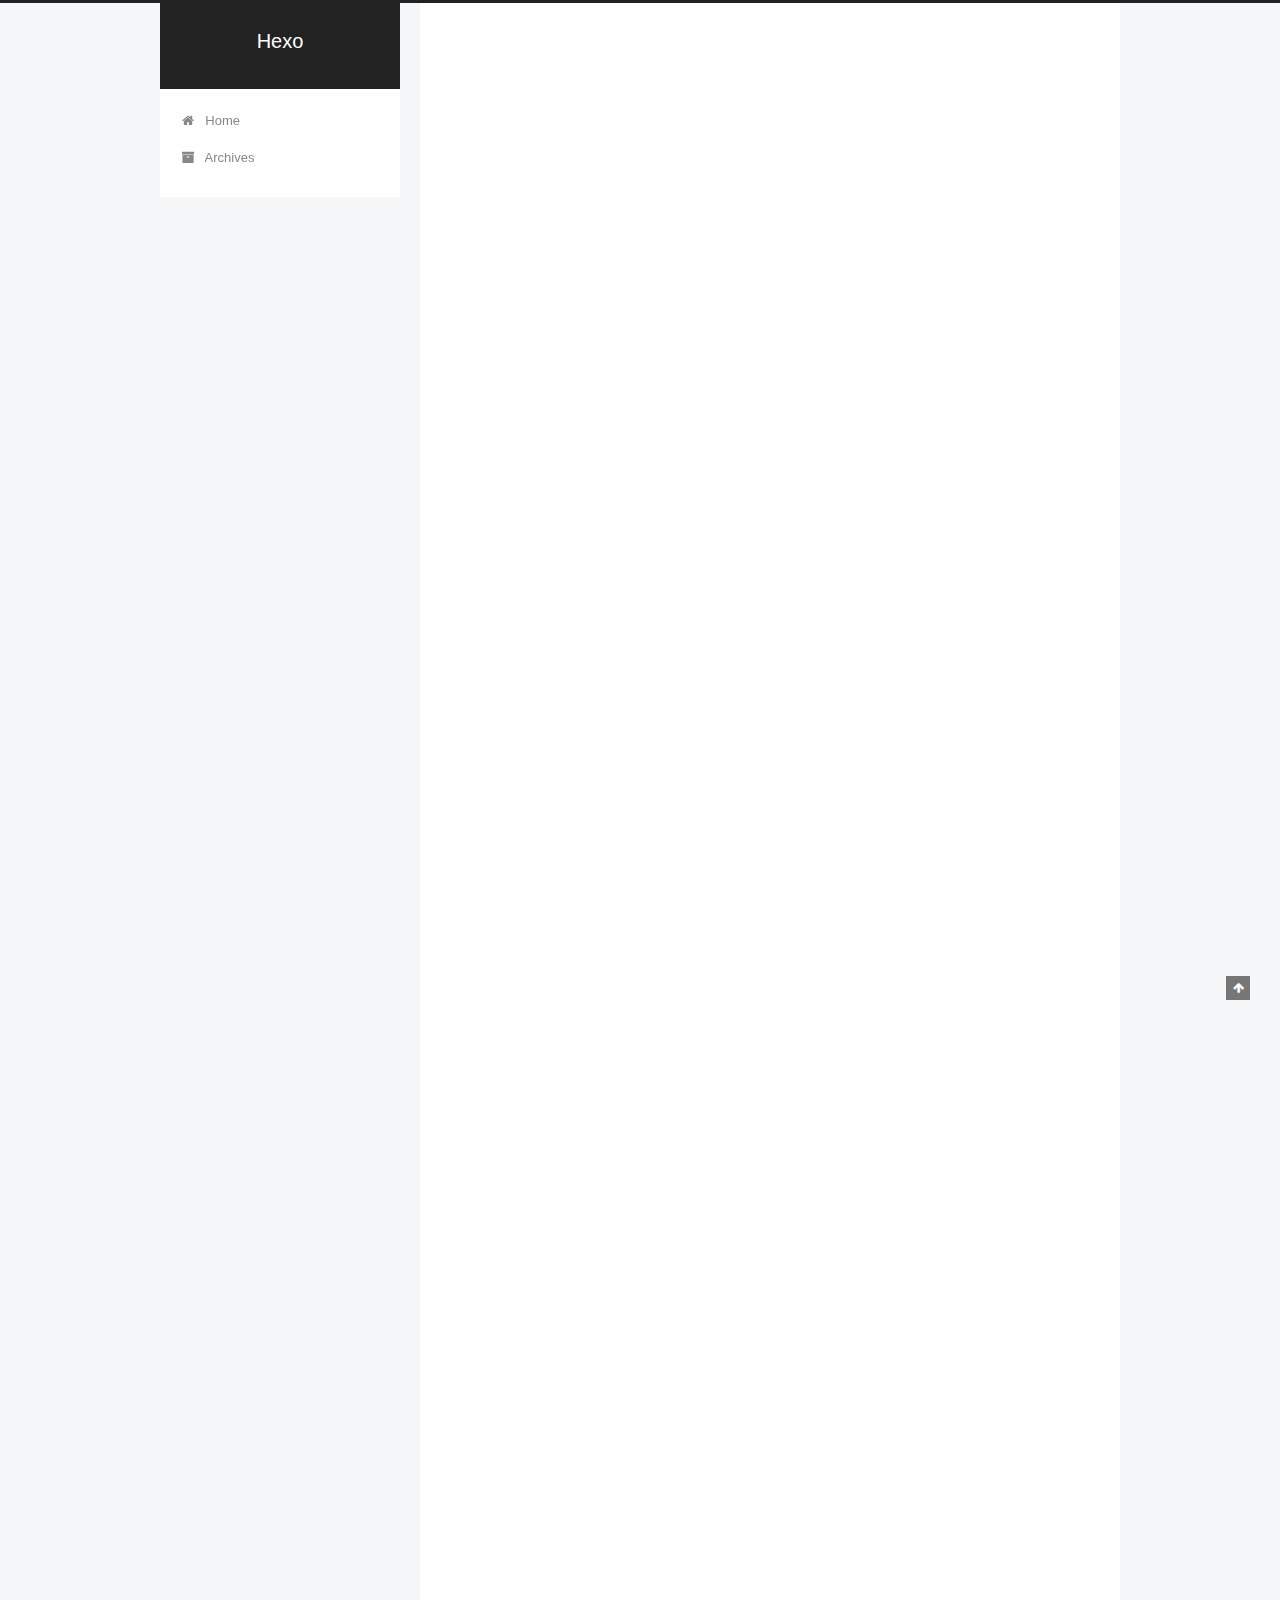
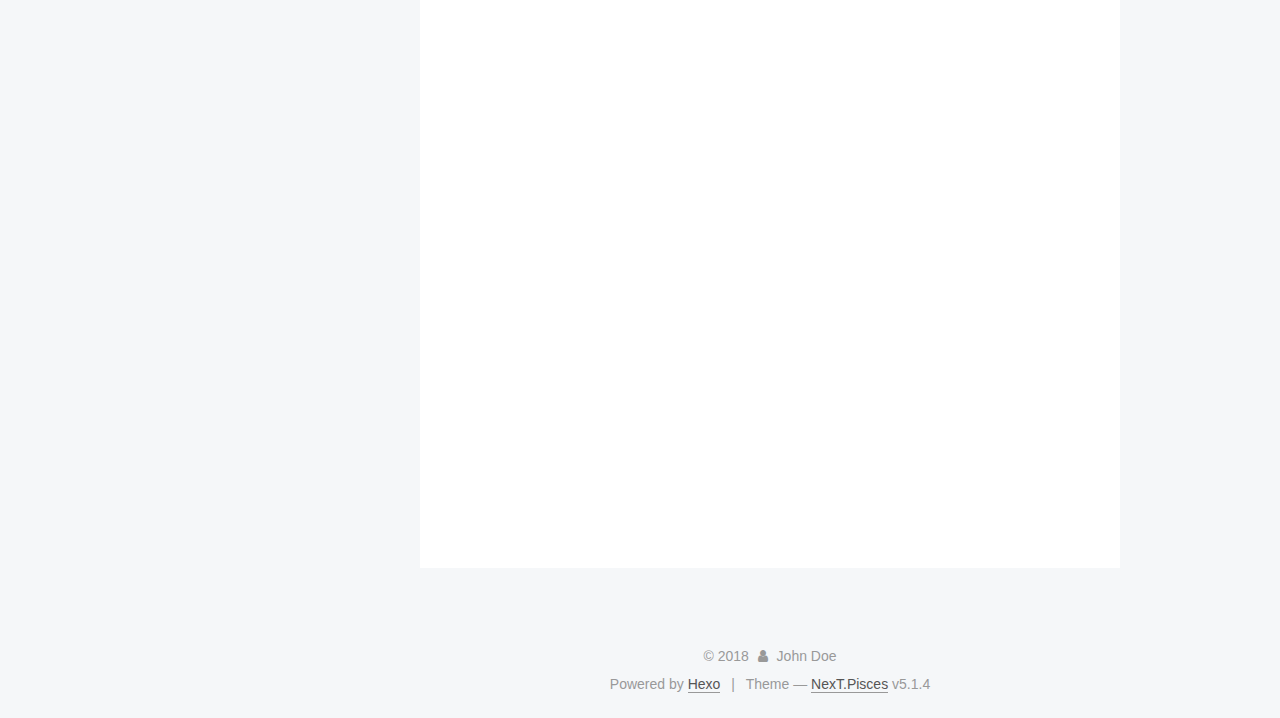
==== commit 2cb202b6: "Site updated: 2018-12-14 13:39:33" ====
--- a/index.html
+++ b/index.html
@@ -302,8 +302,9 @@
           
             <p>   springboot 实现热部署的两种方式，亲测有效</p>
 <h2 id="方法一："><a href="#方法一：" class="headerlink" title="方法一："></a>方法一：</h2><h3 id="springloaded-—-基于maven启动方式的实现"><a href="#springloaded-—-基于maven启动方式的实现" class="headerlink" title="springloaded — 基于maven启动方式的实现"></a>springloaded — 基于maven启动方式的实现</h3><figure class="highlight bash"><table><tr><td class="gutter"><pre><span class="line">1</span><br><span class="line">2</span><br><span class="line">3</span><br><span class="line">4</span><br><span class="line">5</span><br><span class="line">6</span><br><span class="line">7</span><br><span class="line">8</span><br><span class="line">9</span><br><span class="line">10</span><br><span class="line">11</span><br><span class="line">12</span><br><span class="line">13</span><br><span class="line">14</span><br><span class="line">15</span><br><span class="line">16</span><br></pre></td><td class="code"><pre><span class="line">&lt;build&gt;</span><br><span class="line">   &lt;plugins&gt;</span><br><span class="line">      &lt;!-- 这是spring boot devtool plugin --&gt;</span><br><span class="line">      &lt;plugin&gt;</span><br><span class="line">         &lt;groupId&gt;org.springframework.boot&lt;/groupId&gt;</span><br><span class="line">         &lt;artifactId&gt;spring-boot-maven-plugin&lt;/artifactId&gt;</span><br><span class="line">     &#123;    &lt;dependencies&gt;</span><br><span class="line">            &lt;dependency&gt;</span><br><span class="line">               &lt;groupId&gt;org.springframework&lt;/groupId&gt;</span><br><span class="line">               &lt;artifactId&gt;springloaded&lt;/artifactId&gt;</span><br><span class="line">               &lt;version&gt;1.2.8.RELEASE&lt;/version&gt;</span><br><span class="line">            &lt;/dependency&gt;</span><br><span class="line">         &lt;/dependencies&gt;  &#125;--------括号内为添加的依赖</span><br><span class="line">      &lt;/plugin&gt;</span><br><span class="line">   &lt;/plugins&gt;</span><br><span class="line">&lt;/build&gt;</span><br></pre></td></tr></table></figure>
-<figure class="highlight bash"><table><tr><td class="gutter"><pre><span class="line">1</span><br><span class="line">2</span><br><span class="line">3</span><br><span class="line">4</span><br><span class="line">5</span><br><span class="line">6</span><br><span class="line">7</span><br><span class="line">8</span><br><span class="line">9</span><br><span class="line">10</span><br><span class="line">11</span><br></pre></td><td class="code"><pre><span class="line">mvn spring-boot:run</span><br><span class="line">``` </span><br><span class="line"><span class="comment">## 方法二：</span></span><br><span class="line"><span class="comment">### spring-boot-devtools 直接在pom.xml中添加依赖</span></span><br><span class="line">``` bash</span><br><span class="line">&lt;dependency&gt;</span><br><span class="line">   &lt;groupId&gt;org.springframework.boot&lt;/groupId&gt;</span><br><span class="line">   &lt;artifactId&gt;spring-boot-devtools&lt;/artifactId&gt;</span><br><span class="line">   &lt;optional&gt;<span class="literal">true</span>&lt;/optional&gt;</span><br><span class="line">   &lt;scope&gt;<span class="literal">true</span>&lt;/scope&gt;</span><br><span class="line">&lt;/dependency&gt;</span><br></pre></td></tr></table></figure>
-
+<pre><code class="bash">mvn spring-boot:run
+</code></pre>
+<h3 id="spring-boot-devtools-直接在pom-xml中添加依赖"><a href="#spring-boot-devtools-直接在pom-xml中添加依赖" class="headerlink" title="spring-boot-devtools 直接在pom.xml中添加依赖"></a>spring-boot-devtools 直接在pom.xml中添加依赖</h3>
           
         
       
--- a/css/main.css
+++ b/css/main.css
@@ -1823,7 +1823,7 @@
   width: 4px;
   height: 4px;
   border-radius: 50%;
-  background: #ffb6ff;
+  background: #ffa1e8;
 }
 .links-of-blogroll {
   font-size: 13px;
